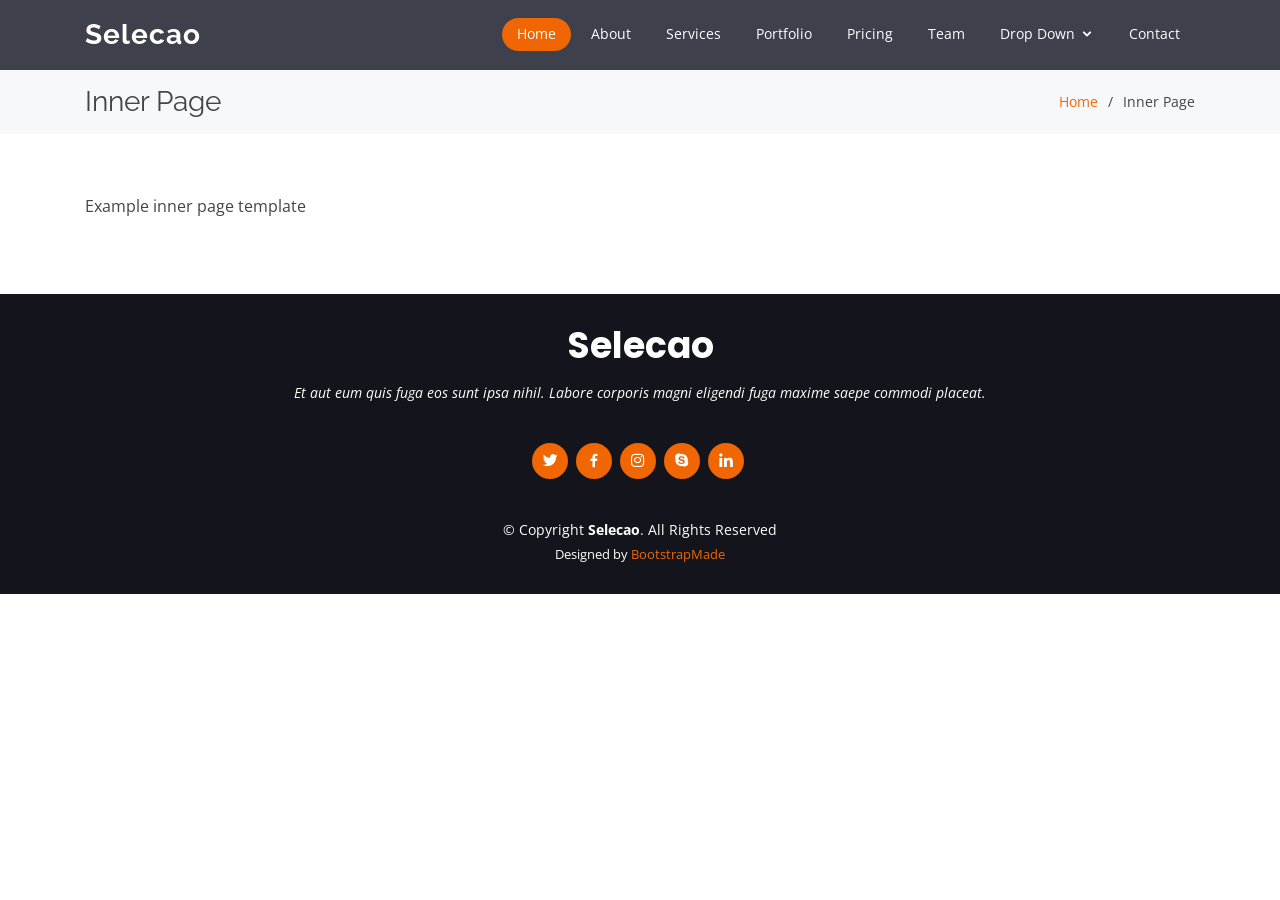
==== erro-page.html @ 4ca214e8 "protfolio-detalhes.html Ajuste de menus" ====
<!DOCTYPE html>
<html lang="en">

<head>
  <meta charset="utf-8">
  <meta content="width=device-width, initial-scale=1.0" name="viewport">

  <title>Inner Page - Selecao Bootstrap Template</title>
  <meta content="" name="description">
  <meta content="" name="keywords">

  <!-- Favicons -->
  <link href="assets/img/favicon.png" rel="icon">
  <link href="assets/img/apple-touch-icon.png" rel="apple-touch-icon">

  <!-- Google Fonts -->
  <link href="https://fonts.googleapis.com/css?family=Open+Sans:300,300i,400,400i,600,600i,700,700i|Raleway:300,300i,400,400i,500,500i,600,600i,700,700i|Poppins:300,300i,400,400i,500,500i,600,600i,700,700i" rel="stylesheet">

  <!-- Vendor CSS Files -->
  <link href="assets/vendor/bootstrap/css/bootstrap.min.css" rel="stylesheet">
  <link href="assets/vendor/icofont/icofont.min.css" rel="stylesheet">
  <link href="assets/vendor/boxicons/css/boxicons.min.css" rel="stylesheet">
  <link href="assets/vendor/animate.css/animate.min.css" rel="stylesheet">
  <link href="assets/vendor/remixicon/remixicon.css" rel="stylesheet">
  <link href="assets/vendor/line-awesome/css/line-awesome.min.css" rel="stylesheet">
  <link href="assets/vendor/venobox/venobox.css" rel="stylesheet">
  <link href="assets/vendor/owl.carousel/assets/owl.carousel.min.css" rel="stylesheet">
  <link href="assets/vendor/aos/aos.css" rel="stylesheet">

  <!-- Template Main CSS File -->
  <link href="assets/css/style.css" rel="stylesheet">

  <!-- =======================================================
  * Template Name: Selecao - v2.3.1
  * Template URL: https://bootstrapmade.com/selecao-bootstrap-template/
  * Author: BootstrapMade.com
  * License: https://bootstrapmade.com/license/
  ======================================================== -->
</head>

<body>

  <!-- ======= Header ======= -->
  <header id="header" class="fixed-top d-flex align-items-center ">
    <div class="container d-flex align-items-center">

      <div class="logo mr-auto">
        <h1 class="text-light"><a href="index.html">Selecao</a></h1>
        <!-- Uncomment below if you prefer to use an image logo -->
        <!-- <a href="index.html"><img src="assets/img/logo.png" alt="" class="img-fluid"></a>-->
      </div>

      <nav class="nav-menu d-none d-lg-block">
        <ul>
          <li class="active"><a href="index.html">Home</a></li>
          <li><a href="#about">About</a></li>
          <li><a href="#services">Services</a></li>
          <li><a href="#portfolio">Portfolio</a></li>
          <li><a href="#pricing">Pricing</a></li>
          <li><a href="#team">Team</a></li>
          <li class="drop-down"><a href="">Drop Down</a>
            <ul>
              <li><a href="#">Drop Down 1</a></li>
              <li class="drop-down"><a href="#">Drop Down 2</a>
                <ul>
                  <li><a href="#">Deep Drop Down 1</a></li>
                  <li><a href="#">Deep Drop Down 2</a></li>
                  <li><a href="#">Deep Drop Down 3</a></li>
                  <li><a href="#">Deep Drop Down 4</a></li>
                  <li><a href="#">Deep Drop Down 5</a></li>
                </ul>
              </li>
              <li><a href="#">Drop Down 3</a></li>
              <li><a href="#">Drop Down 4</a></li>
              <li><a href="#">Drop Down 5</a></li>
            </ul>
          </li>
          <li><a href="#contact">Contact</a></li>

        </ul>
      </nav><!-- .nav-menu -->

    </div>
  </header><!-- End Header -->

  <main id="main">

    <!-- ======= Breadcrumbs ======= -->
    <section class="breadcrumbs">
      <div class="container">

        <div class="d-flex justify-content-between align-items-center">
          <h2>Inner Page</h2>
          <ol>
            <li><a href="index.html">Home</a></li>
            <li>Inner Page</li>
          </ol>
        </div>

      </div>
    </section><!-- End Breadcrumbs -->

    <section class="inner-page">
      <div class="container">
        <p>
          Example inner page template
        </p>
      </div>
    </section>

  </main><!-- End #main -->

  <!-- ======= Footer ======= -->
  <footer id="footer">
    <div class="container">
      <h3>Selecao</h3>
      <p>Et aut eum quis fuga eos sunt ipsa nihil. Labore corporis magni eligendi fuga maxime saepe commodi placeat.</p>
      <div class="social-links">
        <a href="#" class="twitter"><i class="bx bxl-twitter"></i></a>
        <a href="#" class="facebook"><i class="bx bxl-facebook"></i></a>
        <a href="#" class="instagram"><i class="bx bxl-instagram"></i></a>
        <a href="#" class="google-plus"><i class="bx bxl-skype"></i></a>
        <a href="#" class="linkedin"><i class="bx bxl-linkedin"></i></a>
      </div>
      <div class="copyright">
        &copy; Copyright <strong><span>Selecao</span></strong>. All Rights Reserved
      </div>
      <div class="credits">
        <!-- All the links in the footer should remain intact. -->
        <!-- You can delete the links only if you purchased the pro version. -->
        <!-- Licensing information: https://bootstrapmade.com/license/ -->
        <!-- Purchase the pro version with working PHP/AJAX contact form: https://bootstrapmade.com/selecao-bootstrap-template/ -->
        Designed by <a href="https://bootstrapmade.com/">BootstrapMade</a>
      </div>
    </div>
  </footer><!-- End Footer -->

  <a href="#" class="back-to-top"><i class="ri-arrow-up-line"></i></a>

  <!-- Vendor JS Files -->
  <script src="assets/vendor/jquery/jquery.min.js"></script>
  <script src="assets/vendor/bootstrap/js/bootstrap.bundle.min.js"></script>
  <script src="assets/vendor/jquery.easing/jquery.easing.min.js"></script>
  <script src="assets/vendor/php-email-form/validate.js"></script>
  <script src="assets/vendor/isotope-layout/isotope.pkgd.min.js"></script>
  <script src="assets/vendor/venobox/venobox.min.js"></script>
  <script src="assets/vendor/owl.carousel/owl.carousel.min.js"></script>
  <script src="assets/vendor/aos/aos.js"></script>

  <!-- Template Main JS File -->
  <script src="assets/js/main.js"></script>

</body>

</html>
---- assets/vendor/line-awesome/css/line-awesome.min.css ----
.la,.lab,.lad,.lal,.lar,.las{-moz-osx-font-smoothing:grayscale;-webkit-font-smoothing:antialiased;display:inline-block;font-style:normal;font-variant:normal;text-rendering:auto;line-height:1}.la-lg{font-size:1.33333em;line-height:.75em;vertical-align:-.0667em}.la-xs{font-size:.75em}.la-sm{font-size:.875em}.la-1x{font-size:1em}.la-2x{font-size:2em}.la-3x{font-size:3em}.la-4x{font-size:4em}.la-5x{font-size:5em}.la-6x{font-size:6em}.la-7x{font-size:7em}.la-8x{font-size:8em}.la-9x{font-size:9em}.la-10x{font-size:10em}.la-fw{text-align:center;width:1.25em}.la-ul{list-style-type:none;margin-left:2.5em;padding-left:0}.la-ul>li{position:relative}.la-li{left:-2em;position:absolute;text-align:center;width:2em;line-height:inherit}.la-border{border:solid .08em #eee;border-radius:.1em;padding:.2em .25em .15em}.la-pull-left{float:left}.la-pull-right{float:right}.la.la-pull-left,.lab.la-pull-left,.lal.la-pull-left,.lar.la-pull-left,.las.la-pull-left{margin-right:.3em}.la.la-pull-right,.lab.la-pull-right,.lal.la-pull-right,.lar.la-pull-right,.las.la-pull-right{margin-left:.3em}.la-spin{-webkit-animation:la-spin 2s infinite linear;animation:la-spin 2s infinite linear}.la-pulse{-webkit-animation:la-spin 1s infinite steps(8);animation:la-spin 1s infinite steps(8)}@-webkit-keyframes la-spin{0%{-webkit-transform:rotate(0);transform:rotate(0)}100%{-webkit-transform:rotate(360deg);transform:rotate(360deg)}}@keyframes la-spin{0%{-webkit-transform:rotate(0);transform:rotate(0)}100%{-webkit-transform:rotate(360deg);transform:rotate(360deg)}}.la-rotate-90{-webkit-transform:rotate(90deg);transform:rotate(90deg)}.la-rotate-180{-webkit-transform:rotate(180deg);transform:rotate(180deg)}.la-rotate-270{-webkit-transform:rotate(270deg);transform:rotate(270deg)}.la-flip-horizontal{-webkit-transform:scale(-1,1);transform:scale(-1,1)}.la-flip-vertical{-webkit-transform:scale(1,-1);transform:scale(1,-1)}.la-flip-both,.la-flip-horizontal.la-flip-vertical{-webkit-transform:scale(-1,-1);transform:scale(-1,-1)}:root .la-flip-both,:root .la-flip-horizontal,:root .la-flip-vertical,:root .la-rotate-180,:root .la-rotate-270,:root .la-rotate-90{-webkit-filter:none;filter:none}.la-stack{display:inline-block;height:2em;line-height:2em;position:relative;vertical-align:middle;width:2.5em}.la-stack-1x,.la-stack-2x{left:0;position:absolute;text-align:center;width:100%}.la-stack-1x{line-height:inherit}.la-stack-2x{font-size:2em}.la-inverse{color:#fff}.la-500px:before{content:"\f26e"}.la-accessible-icon:before{content:"\f368"}.la-accusoft:before{content:"\f369"}.la-acquisitions-incorporated:before{content:"\f6af"}.la-ad:before{content:"\f641"}.la-address-book:before{content:"\f2b9"}.la-address-card:before{content:"\f2bb"}.la-adjust:before{content:"\f042"}.la-adn:before{content:"\f170"}.la-adobe:before{content:"\f778"}.la-adversal:before{content:"\f36a"}.la-affiliatetheme:before{content:"\f36b"}.la-air-freshener:before{content:"\f5d0"}.la-airbnb:before{content:"\f834"}.la-algolia:before{content:"\f36c"}.la-align-center:before{content:"\f037"}.la-align-justify:before{content:"\f039"}.la-align-left:before{content:"\f036"}.la-align-right:before{content:"\f038"}.la-alipay:before{content:"\f642"}.la-allergies:before{content:"\f461"}.la-amazon:before{content:"\f270"}.la-amazon-pay:before{content:"\f42c"}.la-ambulance:before{content:"\f0f9"}.la-american-sign-language-interpreting:before{content:"\f2a3"}.la-amilia:before{content:"\f36d"}.la-anchor:before{content:"\f13d"}.la-android:before{content:"\f17b"}.la-angellist:before{content:"\f209"}.la-angle-double-down:before{content:"\f103"}.la-angle-double-left:before{content:"\f100"}.la-angle-double-right:before{content:"\f101"}.la-angle-double-up:before{content:"\f102"}.la-angle-down:before{content:"\f107"}.la-angle-left:before{content:"\f104"}.la-angle-right:before{content:"\f105"}.la-angle-up:before{content:"\f106"}.la-angry:before{content:"\f556"}.la-angrycreative:before{content:"\f36e"}.la-angular:before{content:"\f420"}.la-ankh:before{content:"\f644"}.la-app-store:before{content:"\f36f"}.la-app-store-ios:before{content:"\f370"}.la-apper:before{content:"\f371"}.la-apple:before{content:"\f179"}.la-apple-alt:before{content:"\f5d1"}.la-apple-pay:before{content:"\f415"}.la-archive:before{content:"\f187"}.la-archway:before{content:"\f557"}.la-arrow-alt-circle-down:before{content:"\f358"}.la-arrow-alt-circle-left:before{content:"\f359"}.la-arrow-alt-circle-right:before{content:"\f35a"}.la-arrow-alt-circle-up:before{content:"\f35b"}.la-arrow-circle-down:before{content:"\f0ab"}.la-arrow-circle-left:before{content:"\f0a8"}.la-arrow-circle-right:before{content:"\f0a9"}.la-arrow-circle-up:before{content:"\f0aa"}.la-arrow-down:before{content:"\f063"}.la-arrow-left:before{content:"\f060"}.la-arrow-right:before{content:"\f061"}.la-arrow-up:before{content:"\f062"}.la-arrows-alt:before{content:"\f0b2"}.la-arrows-alt-h:before{content:"\f337"}.la-arrows-alt-v:before{content:"\f338"}.la-artstation:before{content:"\f77a"}.la-assistive-listening-systems:before{content:"\f2a2"}.la-asterisk:before{content:"\f069"}.la-asymmetrik:before{content:"\f372"}.la-at:before{content:"\f1fa"}.la-atlas:before{content:"\f558"}.la-atlassian:before{content:"\f77b"}.la-atom:before{content:"\f5d2"}.la-audible:before{content:"\f373"}.la-audio-description:before{content:"\f29e"}.la-autoprefixer:before{content:"\f41c"}.la-avianex:before{content:"\f374"}.la-aviato:before{content:"\f421"}.la-award:before{content:"\f559"}.la-aws:before{content:"\f375"}.la-baby:before{content:"\f77c"}.la-baby-carriage:before{content:"\f77d"}.la-backspace:before{content:"\f55a"}.la-backward:before{content:"\f04a"}.la-bacon:before{content:"\f7e5"}.la-balance-scale:before{content:"\f24e"}.la-balance-scale-left:before{content:"\f515"}.la-balance-scale-right:before{content:"\f516"}.la-ban:before{content:"\f05e"}.la-band-aid:before{content:"\f462"}.la-bandcamp:before{content:"\f2d5"}.la-barcode:before{content:"\f02a"}.la-bars:before{content:"\f0c9"}.la-baseball-ball:before{content:"\f433"}.la-basketball-ball:before{content:"\f434"}.la-bath:before{content:"\f2cd"}.la-battery-empty:before{content:"\f244"}.la-battery-full:before{content:"\f240"}.la-battery-half:before{content:"\f242"}.la-battery-quarter:before{content:"\f243"}.la-battery-three-quarters:before{content:"\f241"}.la-battle-net:before{content:"\f835"}.la-bed:before{content:"\f236"}.la-beer:before{content:"\f0fc"}.la-behance:before{content:"\f1b4"}.la-behance-square:before{content:"\f1b5"}.la-bell:before{content:"\f0f3"}.la-bell-slash:before{content:"\f1f6"}.la-bezier-curve:before{content:"\f55b"}.la-bible:before{content:"\f647"}.la-bicycle:before{content:"\f206"}.la-biking:before{content:"\f84a"}.la-bimobject:before{content:"\f378"}.la-binoculars:before{content:"\f1e5"}.la-biohazard:before{content:"\f780"}.la-birthday-cake:before{content:"\f1fd"}.la-bitbucket:before{content:"\f171"}.la-bitcoin:before{content:"\f379"}.la-bity:before{content:"\f37a"}.la-black-tie:before{content:"\f27e"}.la-blackberry:before{content:"\f37b"}.la-blender:before{content:"\f517"}.la-blender-phone:before{content:"\f6b6"}.la-blind:before{content:"\f29d"}.la-blog:before{content:"\f781"}.la-blogger:before{content:"\f37c"}.la-blogger-b:before{content:"\f37d"}.la-bluetooth:before{content:"\f293"}.la-bluetooth-b:before{content:"\f294"}.la-bold:before{content:"\f032"}.la-bolt:before{content:"\f0e7"}.la-bomb:before{content:"\f1e2"}.la-bone:before{content:"\f5d7"}.la-bong:before{content:"\f55c"}.la-book:before{content:"\f02d"}.la-book-dead:before{content:"\f6b7"}.la-book-medical:before{content:"\f7e6"}.la-book-open:before{content:"\f518"}.la-book-reader:before{content:"\f5da"}.la-bookmark:before{content:"\f02e"}.la-bootstrap:before{content:"\f836"}.la-border-all:before{content:"\f84c"}.la-border-none:before{content:"\f850"}.la-border-style:before{content:"\f853"}.la-bowling-ball:before{content:"\f436"}.la-box:before{content:"\f466"}.la-box-open:before{content:"\f49e"}.la-boxes:before{content:"\f468"}.la-braille:before{content:"\f2a1"}.la-brain:before{content:"\f5dc"}.la-bread-slice:before{content:"\f7ec"}.la-briefcase:before{content:"\f0b1"}.la-briefcase-medical:before{content:"\f469"}.la-broadcast-tower:before{content:"\f519"}.la-broom:before{content:"\f51a"}.la-brush:before{content:"\f55d"}.la-btc:before{content:"\f15a"}.la-buffer:before{content:"\f837"}.la-bug:before{content:"\f188"}.la-building:before{content:"\f1ad"}.la-bullhorn:before{content:"\f0a1"}.la-bullseye:before{content:"\f140"}.la-burn:before{content:"\f46a"}.la-buromobelexperte:before{content:"\f37f"}.la-bus:before{content:"\f207"}.la-bus-alt:before{content:"\f55e"}.la-business-time:before{content:"\f64a"}.la-buy-n-large:before{content:"\f8a6"}.la-buysellads:before{content:"\f20d"}.la-calculator:before{content:"\f1ec"}.la-calendar:before{content:"\f133"}.la-calendar-alt:before{content:"\f073"}.la-calendar-check:before{content:"\f274"}.la-calendar-day:before{content:"\f783"}.la-calendar-minus:before{content:"\f272"}.la-calendar-plus:before{content:"\f271"}.la-calendar-times:before{content:"\f273"}.la-calendar-week:before{content:"\f784"}.la-camera:before{content:"\f030"}.la-camera-retro:before{content:"\f083"}.la-campground:before{content:"\f6bb"}.la-canadian-maple-leaf:before{content:"\f785"}.la-candy-cane:before{content:"\f786"}.la-cannabis:before{content:"\f55f"}.la-capsules:before{content:"\f46b"}.la-car:before{content:"\f1b9"}.la-car-alt:before{content:"\f5de"}.la-car-battery:before{content:"\f5df"}.la-car-crash:before{content:"\f5e1"}.la-car-side:before{content:"\f5e4"}.la-caret-down:before{content:"\f0d7"}.la-caret-left:before{content:"\f0d9"}.la-caret-right:before{content:"\f0da"}.la-caret-square-down:before{content:"\f150"}.la-caret-square-left:before{content:"\f191"}.la-caret-square-right:before{content:"\f152"}.la-caret-square-up:before{content:"\f151"}.la-caret-up:before{content:"\f0d8"}.la-carrot:before{content:"\f787"}.la-cart-arrow-down:before{content:"\f218"}.la-cart-plus:before{content:"\f217"}.la-cash-register:before{content:"\f788"}.la-cat:before{content:"\f6be"}.la-cc-amazon-pay:before{content:"\f42d"}.la-cc-amex:before{content:"\f1f3"}.la-cc-apple-pay:before{content:"\f416"}.la-cc-diners-club:before{content:"\f24c"}.la-cc-discover:before{content:"\f1f2"}.la-cc-jcb:before{content:"\f24b"}.la-cc-mastercard:before{content:"\f1f1"}.la-cc-paypal:before{content:"\f1f4"}.la-cc-stripe:before{content:"\f1f5"}.la-cc-visa:before{content:"\f1f0"}.la-centercode:before{content:"\f380"}.la-centos:before{content:"\f789"}.la-certificate:before{content:"\f0a3"}.la-chair:before{content:"\f6c0"}.la-chalkboard:before{content:"\f51b"}.la-chalkboard-teacher:before{content:"\f51c"}.la-charging-station:before{content:"\f5e7"}.la-chart-area:before{content:"\f1fe"}.la-chart-bar:before{content:"\f080"}.la-chart-line:before{content:"\f201"}.la-chart-pie:before{content:"\f200"}.la-check:before{content:"\f00c"}.la-check-circle:before{content:"\f058"}.la-check-double:before{content:"\f560"}.la-check-square:before{content:"\f14a"}.la-cheese:before{content:"\f7ef"}.la-chess:before{content:"\f439"}.la-chess-bishop:before{content:"\f43a"}.la-chess-board:before{content:"\f43c"}.la-chess-king:before{content:"\f43f"}.la-chess-knight:before{content:"\f441"}.la-chess-pawn:before{content:"\f443"}.la-chess-queen:before{content:"\f445"}.la-chess-rook:before{content:"\f447"}.la-chevron-circle-down:before{content:"\f13a"}.la-chevron-circle-left:before{content:"\f137"}.la-chevron-circle-right:before{content:"\f138"}.la-chevron-circle-up:before{content:"\f139"}.la-chevron-down:before{content:"\f078"}.la-chevron-left:before{content:"\f053"}.la-chevron-right:before{content:"\f054"}.la-chevron-up:before{content:"\f077"}.la-child:before{content:"\f1ae"}.la-chrome:before{content:"\f268"}.la-chromecast:before{content:"\f838"}.la-church:before{content:"\f51d"}.la-circle:before{content:"\f111"}.la-circle-notch:before{content:"\f1ce"}.la-city:before{content:"\f64f"}.la-clinic-medical:before{content:"\f7f2"}.la-clipboard:before{content:"\f328"}.la-clipboard-check:before{content:"\f46c"}.la-clipboard-list:before{content:"\f46d"}.la-clock:before{content:"\f017"}.la-clone:before{content:"\f24d"}.la-closed-captioning:before{content:"\f20a"}.la-cloud:before{content:"\f0c2"}.la-cloud-download-alt:before{content:"\f381"}.la-cloud-meatball:before{content:"\f73b"}.la-cloud-moon:before{content:"\f6c3"}.la-cloud-moon-rain:before{content:"\f73c"}.la-cloud-rain:before{content:"\f73d"}.la-cloud-showers-heavy:before{content:"\f740"}.la-cloud-sun:before{content:"\f6c4"}.la-cloud-sun-rain:before{content:"\f743"}.la-cloud-upload-alt:before{content:"\f382"}.la-cloudscale:before{content:"\f383"}.la-cloudsmith:before{content:"\f384"}.la-cloudversify:before{content:"\f385"}.la-cocktail:before{content:"\f561"}.la-code:before{content:"\f121"}.la-code-branch:before{content:"\f126"}.la-codepen:before{content:"\f1cb"}.la-codiepie:before{content:"\f284"}.la-coffee:before{content:"\f0f4"}.la-cog:before{content:"\f013"}.la-cogs:before{content:"\f085"}.la-coins:before{content:"\f51e"}.la-columns:before{content:"\f0db"}.la-comment:before{content:"\f075"}.la-comment-alt:before{content:"\f27a"}.la-comment-dollar:before{content:"\f651"}.la-comment-dots:before{content:"\f4ad"}.la-comment-medical:before{content:"\f7f5"}.la-comment-slash:before{content:"\f4b3"}.la-comments:before{content:"\f086"}.la-comments-dollar:before{content:"\f653"}.la-compact-disc:before{content:"\f51f"}.la-compass:before{content:"\f14e"}.la-compress:before{content:"\f066"}.la-compress-arrows-alt:before{content:"\f78c"}.la-concierge-bell:before{content:"\f562"}.la-confluence:before{content:"\f78d"}.la-connectdevelop:before{content:"\f20e"}.la-contao:before{content:"\f26d"}.la-cookie:before{content:"\f563"}.la-cookie-bite:before{content:"\f564"}.la-copy:before{content:"\f0c5"}.la-copyright:before{content:"\f1f9"}.la-cotton-bureau:before{content:"\f89e"}.la-couch:before{content:"\f4b8"}.la-cpanel:before{content:"\f388"}.la-creative-commons:before{content:"\f25e"}.la-creative-commons-by:before{content:"\f4e7"}.la-creative-commons-nc:before{content:"\f4e8"}.la-creative-commons-nc-eu:before{content:"\f4e9"}.la-creative-commons-nc-jp:before{content:"\f4ea"}.la-creative-commons-nd:before{content:"\f4eb"}.la-creative-commons-pd:before{content:"\f4ec"}.la-creative-commons-pd-alt:before{content:"\f4ed"}.la-creative-commons-remix:before{content:"\f4ee"}.la-creative-commons-sa:before{content:"\f4ef"}.la-creative-commons-sampling:before{content:"\f4f0"}.la-creative-commons-sampling-plus:before{content:"\f4f1"}.la-creative-commons-share:before{content:"\f4f2"}.la-creative-commons-zero:before{content:"\f4f3"}.la-credit-card:before{content:"\f09d"}.la-critical-role:before{content:"\f6c9"}.la-crop:before{content:"\f125"}.la-crop-alt:before{content:"\f565"}.la-cross:before{content:"\f654"}.la-crosshairs:before{content:"\f05b"}.la-crow:before{content:"\f520"}.la-crown:before{content:"\f521"}.la-crutch:before{content:"\f7f7"}.la-css3:before{content:"\f13c"}.la-css3-alt:before{content:"\f38b"}.la-cube:before{content:"\f1b2"}.la-cubes:before{content:"\f1b3"}.la-cut:before{content:"\f0c4"}.la-cuttlefish:before{content:"\f38c"}.la-d-and-d:before{content:"\f38d"}.la-d-and-d-beyond:before{content:"\f6ca"}.la-dashcube:before{content:"\f210"}.la-database:before{content:"\f1c0"}.la-deaf:before{content:"\f2a4"}.la-delicious:before{content:"\f1a5"}.la-democrat:before{content:"\f747"}.la-deploydog:before{content:"\f38e"}.la-deskpro:before{content:"\f38f"}.la-desktop:before{content:"\f108"}.la-dev:before{content:"\f6cc"}.la-deviantart:before{content:"\f1bd"}.la-dharmachakra:before{content:"\f655"}.la-dhl:before{content:"\f790"}.la-diagnoses:before{content:"\f470"}.la-diaspora:before{content:"\f791"}.la-dice:before{content:"\f522"}.la-dice-d20:before{content:"\f6cf"}.la-dice-d6:before{content:"\f6d1"}.la-dice-five:before{content:"\f523"}.la-dice-four:before{content:"\f524"}.la-dice-one:before{content:"\f525"}.la-dice-six:before{content:"\f526"}.la-dice-three:before{content:"\f527"}.la-dice-two:before{content:"\f528"}.la-digg:before{content:"\f1a6"}.la-digital-ocean:before{content:"\f391"}.la-digital-tachograph:before{content:"\f566"}.la-directions:before{content:"\f5eb"}.la-discord:before{content:"\f392"}.la-discourse:before{content:"\f393"}.la-divide:before{content:"\f529"}.la-dizzy:before{content:"\f567"}.la-dna:before{content:"\f471"}.la-dochub:before{content:"\f394"}.la-docker:before{content:"\f395"}.la-dog:before{content:"\f6d3"}.la-dollar-sign:before{content:"\f155"}.la-dolly:before{content:"\f472"}.la-dolly-flatbed:before{content:"\f474"}.la-donate:before{content:"\f4b9"}.la-door-closed:before{content:"\f52a"}.la-door-open:before{content:"\f52b"}.la-dot-circle:before{content:"\f192"}.la-dove:before{content:"\f4ba"}.la-download:before{content:"\f019"}.la-draft2digital:before{content:"\f396"}.la-drafting-compass:before{content:"\f568"}.la-dragon:before{content:"\f6d5"}.la-draw-polygon:before{content:"\f5ee"}.la-dribbble:before{content:"\f17d"}.la-dribbble-square:before{content:"\f397"}.la-dropbox:before{content:"\f16b"}.la-drum:before{content:"\f569"}.la-drum-steelpan:before{content:"\f56a"}.la-drumstick-bite:before{content:"\f6d7"}.la-drupal:before{content:"\f1a9"}.la-dumbbell:before{content:"\f44b"}.la-dumpster:before{content:"\f793"}.la-dumpster-fire:before{content:"\f794"}.la-dungeon:before{content:"\f6d9"}.la-dyalog:before{content:"\f399"}.la-earlybirds:before{content:"\f39a"}.la-ebay:before{content:"\f4f4"}.la-edge:before{content:"\f282"}.la-edit:before{content:"\f044"}.la-egg:before{content:"\f7fb"}.la-eject:before{content:"\f052"}.la-elementor:before{content:"\f430"}.la-ellipsis-h:before{content:"\f141"}.la-ellipsis-v:before{content:"\f142"}.la-ello:before{content:"\f5f1"}.la-ember:before{content:"\f423"}.la-empire:before{content:"\f1d1"}.la-envelope:before{content:"\f0e0"}.la-envelope-open:before{content:"\f2b6"}.la-envelope-open-text:before{content:"\f658"}.la-envelope-square:before{content:"\f199"}.la-envira:before{content:"\f299"}.la-equals:before{content:"\f52c"}.la-eraser:before{content:"\f12d"}.la-erlang:before{content:"\f39d"}.la-ethereum:before{content:"\f42e"}.la-ethernet:before{content:"\f796"}.la-etsy:before{content:"\f2d7"}.la-euro-sign:before{content:"\f153"}.la-evernote:before{content:"\f839"}.la-exchange-alt:before{content:"\f362"}.la-exclamation:before{content:"\f12a"}.la-exclamation-circle:before{content:"\f06a"}.la-exclamation-triangle:before{content:"\f071"}.la-expand:before{content:"\f065"}.la-expand-arrows-alt:before{content:"\f31e"}.la-expeditedssl:before{content:"\f23e"}.la-external-link-alt:before{content:"\f35d"}.la-external-link-square-alt:before{content:"\f360"}.la-eye:before{content:"\f06e"}.la-eye-dropper:before{content:"\f1fb"}.la-eye-slash:before{content:"\f070"}.la-facebook:before{content:"\f09a"}.la-facebook-f:before{content:"\f39e"}.la-facebook-messenger:before{content:"\f39f"}.la-facebook-square:before{content:"\f082"}.la-fan:before{content:"\f863"}.la-fantasy-flight-games:before{content:"\f6dc"}.la-fast-backward:before{content:"\f049"}.la-fast-forward:before{content:"\f050"}.la-fax:before{content:"\f1ac"}.la-feather:before{content:"\f52d"}.la-feather-alt:before{content:"\f56b"}.la-fedex:before{content:"\f797"}.la-fedora:before{content:"\f798"}.la-female:before{content:"\f182"}.la-fighter-jet:before{content:"\f0fb"}.la-figma:before{content:"\f799"}.la-file:before{content:"\f15b"}.la-file-alt:before{content:"\f15c"}.la-file-archive:before{content:"\f1c6"}.la-file-audio:before{content:"\f1c7"}.la-file-code:before{content:"\f1c9"}.la-file-contract:before{content:"\f56c"}.la-file-csv:before{content:"\f6dd"}.la-file-download:before{content:"\f56d"}.la-file-excel:before{content:"\f1c3"}.la-file-export:before{content:"\f56e"}.la-file-image:before{content:"\f1c5"}.la-file-import:before{content:"\f56f"}.la-file-invoice:before{content:"\f570"}.la-file-invoice-dollar:before{content:"\f571"}.la-file-medical:before{content:"\f477"}.la-file-medical-alt:before{content:"\f478"}.la-file-pdf:before{content:"\f1c1"}.la-file-powerpoint:before{content:"\f1c4"}.la-file-prescription:before{content:"\f572"}.la-file-signature:before{content:"\f573"}.la-file-upload:before{content:"\f574"}.la-file-video:before{content:"\f1c8"}.la-file-word:before{content:"\f1c2"}.la-fill:before{content:"\f575"}.la-fill-drip:before{content:"\f576"}.la-film:before{content:"\f008"}.la-filter:before{content:"\f0b0"}.la-fingerprint:before{content:"\f577"}.la-fire:before{content:"\f06d"}.la-fire-alt:before{content:"\f7e4"}.la-fire-extinguisher:before{content:"\f134"}.la-firefox:before{content:"\f269"}.la-first-aid:before{content:"\f479"}.la-first-order:before{content:"\f2b0"}.la-first-order-alt:before{content:"\f50a"}.la-firstdraft:before{content:"\f3a1"}.la-fish:before{content:"\f578"}.la-fist-raised:before{content:"\f6de"}.la-flag:before{content:"\f024"}.la-flag-checkered:before{content:"\f11e"}.la-flag-usa:before{content:"\f74d"}.la-flask:before{content:"\f0c3"}.la-flickr:before{content:"\f16e"}.la-flipboard:before{content:"\f44d"}.la-flushed:before{content:"\f579"}.la-fly:before{content:"\f417"}.la-folder:before{content:"\f07b"}.la-folder-minus:before{content:"\f65d"}.la-folder-open:before{content:"\f07c"}.la-folder-plus:before{content:"\f65e"}.la-font:before{content:"\f031"}.la-font-awesome:before{content:"\f2b4"}.la-font-awesome-alt:before{content:"\f35c"}.la-font-awesome-flag:before{content:"\f425"}.la-font-awesome-logo-full:before{content:"\f4e6"}.la-fonticons:before{content:"\f280"}.la-fonticons-fi:before{content:"\f3a2"}.la-football-ball:before{content:"\f44e"}.la-fort-awesome:before{content:"\f286"}.la-fort-awesome-alt:before{content:"\f3a3"}.la-forumbee:before{content:"\f211"}.la-forward:before{content:"\f04e"}.la-foursquare:before{content:"\f180"}.la-free-code-camp:before{content:"\f2c5"}.la-freebsd:before{content:"\f3a4"}.la-frog:before{content:"\f52e"}.la-frown:before{content:"\f119"}.la-frown-open:before{content:"\f57a"}.la-fulcrum:before{content:"\f50b"}.la-funnel-dollar:before{content:"\f662"}.la-futbol:before{content:"\f1e3"}.la-galactic-republic:before{content:"\f50c"}.la-galactic-senate:before{content:"\f50d"}.la-gamepad:before{content:"\f11b"}.la-gas-pump:before{content:"\f52f"}.la-gavel:before{content:"\f0e3"}.la-gem:before{content:"\f3a5"}.la-genderless:before{content:"\f22d"}.la-get-pocket:before{content:"\f265"}.la-gg:before{content:"\f260"}.la-gg-circle:before{content:"\f261"}.la-ghost:before{content:"\f6e2"}.la-gift:before{content:"\f06b"}.la-gifts:before{content:"\f79c"}.la-git:before{content:"\f1d3"}.la-git-alt:before{content:"\f841"}.la-git-square:before{content:"\f1d2"}.la-github:before{content:"\f09b"}.la-github-alt:before{content:"\f113"}.la-github-square:before{content:"\f092"}.la-gitkraken:before{content:"\f3a6"}.la-gitlab:before{content:"\f296"}.la-gitter:before{content:"\f426"}.la-glass-cheers:before{content:"\f79f"}.la-glass-martini:before{content:"\f000"}.la-glass-martini-alt:before{content:"\f57b"}.la-glass-whiskey:before{content:"\f7a0"}.la-glasses:before{content:"\f530"}.la-glide:before{content:"\f2a5"}.la-glide-g:before{content:"\f2a6"}.la-globe:before{content:"\f0ac"}.la-globe-africa:before{content:"\f57c"}.la-globe-americas:before{content:"\f57d"}.la-globe-asia:before{content:"\f57e"}.la-globe-europe:before{content:"\f7a2"}.la-gofore:before{content:"\f3a7"}.la-golf-ball:before{content:"\f450"}.la-goodreads:before{content:"\f3a8"}.la-goodreads-g:before{content:"\f3a9"}.la-google:before{content:"\f1a0"}.la-google-drive:before{content:"\f3aa"}.la-google-play:before{content:"\f3ab"}.la-google-plus:before{content:"\f2b3"}.la-google-plus-g:before{content:"\f0d5"}.la-google-plus-square:before{content:"\f0d4"}.la-google-wallet:before{content:"\f1ee"}.la-gopuram:before{content:"\f664"}.la-graduation-cap:before{content:"\f19d"}.la-gratipay:before{content:"\f184"}.la-grav:before{content:"\f2d6"}.la-greater-than:before{content:"\f531"}.la-greater-than-equal:before{content:"\f532"}.la-grimace:before{content:"\f57f"}.la-grin:before{content:"\f580"}.la-grin-alt:before{content:"\f581"}.la-grin-beam:before{content:"\f582"}.la-grin-beam-sweat:before{content:"\f583"}.la-grin-hearts:before{content:"\f584"}.la-grin-squint:before{content:"\f585"}.la-grin-squint-tears:before{content:"\f586"}.la-grin-stars:before{content:"\f587"}.la-grin-tears:before{content:"\f588"}.la-grin-tongue:before{content:"\f589"}.la-grin-tongue-squint:before{content:"\f58a"}.la-grin-tongue-wink:before{content:"\f58b"}.la-grin-wink:before{content:"\f58c"}.la-grip-horizontal:before{content:"\f58d"}.la-grip-lines:before{content:"\f7a4"}.la-grip-lines-vertical:before{content:"\f7a5"}.la-grip-vertical:before{content:"\f58e"}.la-gripfire:before{content:"\f3ac"}.la-grunt:before{content:"\f3ad"}.la-guitar:before{content:"\f7a6"}.la-gulp:before{content:"\f3ae"}.la-h-square:before{content:"\f0fd"}.la-hacker-news:before{content:"\f1d4"}.la-hacker-news-square:before{content:"\f3af"}.la-hackerrank:before{content:"\f5f7"}.la-hamburger:before{content:"\f805"}.la-hammer:before{content:"\f6e3"}.la-hamsa:before{content:"\f665"}.la-hand-holding:before{content:"\f4bd"}.la-hand-holding-heart:before{content:"\f4be"}.la-hand-holding-usd:before{content:"\f4c0"}.la-hand-lizard:before{content:"\f258"}.la-hand-middle-finger:before{content:"\f806"}.la-hand-paper:before{content:"\f256"}.la-hand-peace:before{content:"\f25b"}.la-hand-point-down:before{content:"\f0a7"}.la-hand-point-left:before{content:"\f0a5"}.la-hand-point-right:before{content:"\f0a4"}.la-hand-point-up:before{content:"\f0a6"}.la-hand-pointer:before{content:"\f25a"}.la-hand-rock:before{content:"\f255"}.la-hand-scissors:before{content:"\f257"}.la-hand-spock:before{content:"\f259"}.la-hands:before{content:"\f4c2"}.la-hands-helping:before{content:"\f4c4"}.la-handshake:before{content:"\f2b5"}.la-hanukiah:before{content:"\f6e6"}.la-hard-hat:before{content:"\f807"}.la-hashtag:before{content:"\f292"}.la-hat-cowboy:before{content:"\f8c0"}.la-hat-cowboy-side:before{content:"\f8c1"}.la-hat-wizard:before{content:"\f6e8"}.la-haykal:before{content:"\f666"}.la-hdd:before{content:"\f0a0"}.la-heading:before{content:"\f1dc"}.la-headphones:before{content:"\f025"}.la-headphones-alt:before{content:"\f58f"}.la-headset:before{content:"\f590"}.la-heart:before{content:"\f004"}.la-heart-broken:before{content:"\f7a9"}.la-heartbeat:before{content:"\f21e"}.la-helicopter:before{content:"\f533"}.la-highlighter:before{content:"\f591"}.la-hiking:before{content:"\f6ec"}.la-hippo:before{content:"\f6ed"}.la-hips:before{content:"\f452"}.la-hire-a-helper:before{content:"\f3b0"}.la-history:before{content:"\f1da"}.la-hockey-puck:before{content:"\f453"}.la-holly-berry:before{content:"\f7aa"}.la-home:before{content:"\f015"}.la-hooli:before{content:"\f427"}.la-hornbill:before{content:"\f592"}.la-horse:before{content:"\f6f0"}.la-horse-head:before{content:"\f7ab"}.la-hospital:before{content:"\f0f8"}.la-hospital-alt:before{content:"\f47d"}.la-hospital-symbol:before{content:"\f47e"}.la-hot-tub:before{content:"\f593"}.la-hotdog:before{content:"\f80f"}.la-hotel:before{content:"\f594"}.la-hotjar:before{content:"\f3b1"}.la-hourglass:before{content:"\f254"}.la-hourglass-end:before{content:"\f253"}.la-hourglass-half:before{content:"\f252"}.la-hourglass-start:before{content:"\f251"}.la-house-damage:before{content:"\f6f1"}.la-houzz:before{content:"\f27c"}.la-hryvnia:before{content:"\f6f2"}.la-html5:before{content:"\f13b"}.la-hubspot:before{content:"\f3b2"}.la-i-cursor:before{content:"\f246"}.la-ice-cream:before{content:"\f810"}.la-icicles:before{content:"\f7ad"}.la-icons:before{content:"\f86d"}.la-id-badge:before{content:"\f2c1"}.la-id-card:before{content:"\f2c2"}.la-id-card-alt:before{content:"\f47f"}.la-igloo:before{content:"\f7ae"}.la-image:before{content:"\f03e"}.la-images:before{content:"\f302"}.la-imdb:before{content:"\f2d8"}.la-inbox:before{content:"\f01c"}.la-indent:before{content:"\f03c"}.la-industry:before{content:"\f275"}.la-infinity:before{content:"\f534"}.la-info:before{content:"\f129"}.la-info-circle:before{content:"\f05a"}.la-instagram:before{content:"\f16d"}.la-intercom:before{content:"\f7af"}.la-internet-explorer:before{content:"\f26b"}.la-invision:before{content:"\f7b0"}.la-ioxhost:before{content:"\f208"}.la-italic:before{content:"\f033"}.la-itch-io:before{content:"\f83a"}.la-itunes:before{content:"\f3b4"}.la-itunes-note:before{content:"\f3b5"}.la-java:before{content:"\f4e4"}.la-jedi:before{content:"\f669"}.la-jedi-order:before{content:"\f50e"}.la-jenkins:before{content:"\f3b6"}.la-jira:before{content:"\f7b1"}.la-joget:before{content:"\f3b7"}.la-joint:before{content:"\f595"}.la-joomla:before{content:"\f1aa"}.la-journal-whills:before{content:"\f66a"}.la-js:before{content:"\f3b8"}.la-js-square:before{content:"\f3b9"}.la-jsfiddle:before{content:"\f1cc"}.la-kaaba:before{content:"\f66b"}.la-kaggle:before{content:"\f5fa"}.la-key:before{content:"\f084"}.la-keybase:before{content:"\f4f5"}.la-keyboard:before{content:"\f11c"}.la-keycdn:before{content:"\f3ba"}.la-khanda:before{content:"\f66d"}.la-kickstarter:before{content:"\f3bb"}.la-kickstarter-k:before{content:"\f3bc"}.la-kiss:before{content:"\f596"}.la-kiss-beam:before{content:"\f597"}.la-kiss-wink-heart:before{content:"\f598"}.la-kiwi-bird:before{content:"\f535"}.la-korvue:before{content:"\f42f"}.la-landmark:before{content:"\f66f"}.la-language:before{content:"\f1ab"}.la-laptop:before{content:"\f109"}.la-laptop-code:before{content:"\f5fc"}.la-laptop-medical:before{content:"\f812"}.la-laravel:before{content:"\f3bd"}.la-lastfm:before{content:"\f202"}.la-lastfm-square:before{content:"\f203"}.la-laugh:before{content:"\f599"}.la-laugh-beam:before{content:"\f59a"}.la-laugh-squint:before{content:"\f59b"}.la-laugh-wink:before{content:"\f59c"}.la-layer-group:before{content:"\f5fd"}.la-leaf:before{content:"\f06c"}.la-leanpub:before{content:"\f212"}.la-lemon:before{content:"\f094"}.la-less:before{content:"\f41d"}.la-less-than:before{content:"\f536"}.la-less-than-equal:before{content:"\f537"}.la-level-down-alt:before{content:"\f3be"}.la-level-up-alt:before{content:"\f3bf"}.la-life-ring:before{content:"\f1cd"}.la-lightbulb:before{content:"\f0eb"}.la-line:before{content:"\f3c0"}.la-link:before{content:"\f0c1"}.la-linkedin:before{content:"\f08c"}.la-linkedin-in:before{content:"\f0e1"}.la-linode:before{content:"\f2b8"}.la-linux:before{content:"\f17c"}.la-lira-sign:before{content:"\f195"}.la-list:before{content:"\f03a"}.la-list-alt:before{content:"\f022"}.la-list-ol:before{content:"\f0cb"}.la-list-ul:before{content:"\f0ca"}.la-location-arrow:before{content:"\f124"}.la-lock:before{content:"\f023"}.la-lock-open:before{content:"\f3c1"}.la-long-arrow-alt-down:before{content:"\f309"}.la-long-arrow-alt-left:before{content:"\f30a"}.la-long-arrow-alt-right:before{content:"\f30b"}.la-long-arrow-alt-up:before{content:"\f30c"}.la-low-vision:before{content:"\f2a8"}.la-luggage-cart:before{content:"\f59d"}.la-lyft:before{content:"\f3c3"}.la-magento:before{content:"\f3c4"}.la-magic:before{content:"\f0d0"}.la-magnet:before{content:"\f076"}.la-mail-bulk:before{content:"\f674"}.la-mailchimp:before{content:"\f59e"}.la-male:before{content:"\f183"}.la-mandalorian:before{content:"\f50f"}.la-map:before{content:"\f279"}.la-map-marked:before{content:"\f59f"}.la-map-marked-alt:before{content:"\f5a0"}.la-map-marker:before{content:"\f041"}.la-map-marker-alt:before{content:"\f3c5"}.la-map-pin:before{content:"\f276"}.la-map-signs:before{content:"\f277"}.la-markdown:before{content:"\f60f"}.la-marker:before{content:"\f5a1"}.la-mars:before{content:"\f222"}.la-mars-double:before{content:"\f227"}.la-mars-stroke:before{content:"\f229"}.la-mars-stroke-h:before{content:"\f22b"}.la-mars-stroke-v:before{content:"\f22a"}.la-mask:before{content:"\f6fa"}.la-mastodon:before{content:"\f4f6"}.la-maxcdn:before{content:"\f136"}.la-mdb:before{content:"\f8ca"}.la-medal:before{content:"\f5a2"}.la-medapps:before{content:"\f3c6"}.la-medium:before{content:"\f23a"}.la-medium-m:before{content:"\f3c7"}.la-medkit:before{content:"\f0fa"}.la-medrt:before{content:"\f3c8"}.la-meetup:before{content:"\f2e0"}.la-megaport:before{content:"\f5a3"}.la-meh:before{content:"\f11a"}.la-meh-blank:before{content:"\f5a4"}.la-meh-rolling-eyes:before{content:"\f5a5"}.la-memory:before{content:"\f538"}.la-mendeley:before{content:"\f7b3"}.la-menorah:before{content:"\f676"}.la-mercury:before{content:"\f223"}.la-meteor:before{content:"\f753"}.la-microchip:before{content:"\f2db"}.la-microphone:before{content:"\f130"}.la-microphone-alt:before{content:"\f3c9"}.la-microphone-alt-slash:before{content:"\f539"}.la-microphone-slash:before{content:"\f131"}.la-microscope:before{content:"\f610"}.la-microsoft:before{content:"\f3ca"}.la-minus:before{content:"\f068"}.la-minus-circle:before{content:"\f056"}.la-minus-square:before{content:"\f146"}.la-mitten:before{content:"\f7b5"}.la-mix:before{content:"\f3cb"}.la-mixcloud:before{content:"\f289"}.la-mizuni:before{content:"\f3cc"}.la-mobile:before{content:"\f10b"}.la-mobile-alt:before{content:"\f3cd"}.la-modx:before{content:"\f285"}.la-monero:before{content:"\f3d0"}.la-money-bill:before{content:"\f0d6"}.la-money-bill-alt:before{content:"\f3d1"}.la-money-bill-wave:before{content:"\f53a"}.la-money-bill-wave-alt:before{content:"\f53b"}.la-money-check:before{content:"\f53c"}.la-money-check-alt:before{content:"\f53d"}.la-monument:before{content:"\f5a6"}.la-moon:before{content:"\f186"}.la-mortar-pestle:before{content:"\f5a7"}.la-mosque:before{content:"\f678"}.la-motorcycle:before{content:"\f21c"}.la-mountain:before{content:"\f6fc"}.la-mouse:before{content:"\f8cc"}.la-mouse-pointer:before{content:"\f245"}.la-mug-hot:before{content:"\f7b6"}.la-music:before{content:"\f001"}.la-napster:before{content:"\f3d2"}.la-neos:before{content:"\f612"}.la-network-wired:before{content:"\f6ff"}.la-neuter:before{content:"\f22c"}.la-newspaper:before{content:"\f1ea"}.la-nimblr:before{content:"\f5a8"}.la-node:before{content:"\f419"}.la-node-js:before{content:"\f3d3"}.la-not-equal:before{content:"\f53e"}.la-notes-medical:before{content:"\f481"}.la-npm:before{content:"\f3d4"}.la-ns8:before{content:"\f3d5"}.la-nutritionix:before{content:"\f3d6"}.la-object-group:before{content:"\f247"}.la-object-ungroup:before{content:"\f248"}.la-odnoklassniki:before{content:"\f263"}.la-odnoklassniki-square:before{content:"\f264"}.la-oil-can:before{content:"\f613"}.la-old-republic:before{content:"\f510"}.la-om:before{content:"\f679"}.la-opencart:before{content:"\f23d"}.la-openid:before{content:"\f19b"}.la-opera:before{content:"\f26a"}.la-optin-monster:before{content:"\f23c"}.la-orcid:before{content:"\f8d2"}.la-osi:before{content:"\f41a"}.la-otter:before{content:"\f700"}.la-outdent:before{content:"\f03b"}.la-page4:before{content:"\f3d7"}.la-pagelines:before{content:"\f18c"}.la-pager:before{content:"\f815"}.la-paint-brush:before{content:"\f1fc"}.la-paint-roller:before{content:"\f5aa"}.la-palette:before{content:"\f53f"}.la-palfed:before{content:"\f3d8"}.la-pallet:before{content:"\f482"}.la-paper-plane:before{content:"\f1d8"}.la-paperclip:before{content:"\f0c6"}.la-parachute-box:before{content:"\f4cd"}.la-paragraph:before{content:"\f1dd"}.la-parking:before{content:"\f540"}.la-passport:before{content:"\f5ab"}.la-pastafarianism:before{content:"\f67b"}.la-paste:before{content:"\f0ea"}.la-patreon:before{content:"\f3d9"}.la-pause:before{content:"\f04c"}.la-pause-circle:before{content:"\f28b"}.la-paw:before{content:"\f1b0"}.la-paypal:before{content:"\f1ed"}.la-peace:before{content:"\f67c"}.la-pen:before{content:"\f304"}.la-pen-alt:before{content:"\f305"}.la-pen-fancy:before{content:"\f5ac"}.la-pen-nib:before{content:"\f5ad"}.la-pen-square:before{content:"\f14b"}.la-pencil-alt:before{content:"\f303"}.la-pencil-ruler:before{content:"\f5ae"}.la-penny-arcade:before{content:"\f704"}.la-people-carry:before{content:"\f4ce"}.la-pepper-hot:before{content:"\f816"}.la-percent:before{content:"\f295"}.la-percentage:before{content:"\f541"}.la-periscope:before{content:"\f3da"}.la-person-booth:before{content:"\f756"}.la-phabricator:before{content:"\f3db"}.la-phoenix-framework:before{content:"\f3dc"}.la-phoenix-squadron:before{content:"\f511"}.la-phone:before{content:"\f095"}.la-phone-alt:before{content:"\f879"}.la-phone-slash:before{content:"\f3dd"}.la-phone-square:before{content:"\f098"}.la-phone-square-alt:before{content:"\f87b"}.la-phone-volume:before{content:"\f2a0"}.la-photo-video:before{content:"\f87c"}.la-php:before{content:"\f457"}.la-pied-piper:before{content:"\f2ae"}.la-pied-piper-alt:before{content:"\f1a8"}.la-pied-piper-hat:before{content:"\f4e5"}.la-pied-piper-pp:before{content:"\f1a7"}.la-piggy-bank:before{content:"\f4d3"}.la-pills:before{content:"\f484"}.la-pinterest:before{content:"\f0d2"}.la-pinterest-p:before{content:"\f231"}.la-pinterest-square:before{content:"\f0d3"}.la-pizza-slice:before{content:"\f818"}.la-place-of-worship:before{content:"\f67f"}.la-plane:before{content:"\f072"}.la-plane-arrival:before{content:"\f5af"}.la-plane-departure:before{content:"\f5b0"}.la-play:before{content:"\f04b"}.la-play-circle:before{content:"\f144"}.la-playstation:before{content:"\f3df"}.la-plug:before{content:"\f1e6"}.la-plus:before{content:"\f067"}.la-plus-circle:before{content:"\f055"}.la-plus-square:before{content:"\f0fe"}.la-podcast:before{content:"\f2ce"}.la-poll:before{content:"\f681"}.la-poll-h:before{content:"\f682"}.la-poo:before{content:"\f2fe"}.la-poo-storm:before{content:"\f75a"}.la-poop:before{content:"\f619"}.la-portrait:before{content:"\f3e0"}.la-pound-sign:before{content:"\f154"}.la-power-off:before{content:"\f011"}.la-pray:before{content:"\f683"}.la-praying-hands:before{content:"\f684"}.la-prescription:before{content:"\f5b1"}.la-prescription-bottle:before{content:"\f485"}.la-prescription-bottle-alt:before{content:"\f486"}.la-print:before{content:"\f02f"}.la-procedures:before{content:"\f487"}.la-product-hunt:before{content:"\f288"}.la-project-diagram:before{content:"\f542"}.la-pushed:before{content:"\f3e1"}.la-puzzle-piece:before{content:"\f12e"}.la-python:before{content:"\f3e2"}.la-qq:before{content:"\f1d6"}.la-qrcode:before{content:"\f029"}.la-question:before{content:"\f128"}.la-question-circle:before{content:"\f059"}.la-quidditch:before{content:"\f458"}.la-quinscape:before{content:"\f459"}.la-quora:before{content:"\f2c4"}.la-quote-left:before{content:"\f10d"}.la-quote-right:before{content:"\f10e"}.la-quran:before{content:"\f687"}.la-r-project:before{content:"\f4f7"}.la-radiation:before{content:"\f7b9"}.la-radiation-alt:before{content:"\f7ba"}.la-rainbow:before{content:"\f75b"}.la-random:before{content:"\f074"}.la-raspberry-pi:before{content:"\f7bb"}.la-ravelry:before{content:"\f2d9"}.la-react:before{content:"\f41b"}.la-reacteurope:before{content:"\f75d"}.la-readme:before{content:"\f4d5"}.la-rebel:before{content:"\f1d0"}.la-receipt:before{content:"\f543"}.la-record-vinyl:before{content:"\f8d9"}.la-recycle:before{content:"\f1b8"}.la-red-river:before{content:"\f3e3"}.la-reddit:before{content:"\f1a1"}.la-reddit-alien:before{content:"\f281"}.la-reddit-square:before{content:"\f1a2"}.la-redhat:before{content:"\f7bc"}.la-redo:before{content:"\f01e"}.la-redo-alt:before{content:"\f2f9"}.la-registered:before{content:"\f25d"}.la-remove-format:before{content:"\f87d"}.la-renren:before{content:"\f18b"}.la-reply:before{content:"\f3e5"}.la-reply-all:before{content:"\f122"}.la-replyd:before{content:"\f3e6"}.la-republican:before{content:"\f75e"}.la-researchgate:before{content:"\f4f8"}.la-resolving:before{content:"\f3e7"}.la-restroom:before{content:"\f7bd"}.la-retweet:before{content:"\f079"}.la-rev:before{content:"\f5b2"}.la-ribbon:before{content:"\f4d6"}.la-ring:before{content:"\f70b"}.la-road:before{content:"\f018"}.la-robot:before{content:"\f544"}.la-rocket:before{content:"\f135"}.la-rocketchat:before{content:"\f3e8"}.la-rockrms:before{content:"\f3e9"}.la-route:before{content:"\f4d7"}.la-rss:before{content:"\f09e"}.la-rss-square:before{content:"\f143"}.la-ruble-sign:before{content:"\f158"}.la-ruler:before{content:"\f545"}.la-ruler-combined:before{content:"\f546"}.la-ruler-horizontal:before{content:"\f547"}.la-ruler-vertical:before{content:"\f548"}.la-running:before{content:"\f70c"}.la-rupee-sign:before{content:"\f156"}.la-sad-cry:before{content:"\f5b3"}.la-sad-tear:before{content:"\f5b4"}.la-safari:before{content:"\f267"}.la-salesforce:before{content:"\f83b"}.la-sass:before{content:"\f41e"}.la-satellite:before{content:"\f7bf"}.la-satellite-dish:before{content:"\f7c0"}.la-save:before{content:"\f0c7"}.la-schlix:before{content:"\f3ea"}.la-school:before{content:"\f549"}.la-screwdriver:before{content:"\f54a"}.la-scribd:before{content:"\f28a"}.la-scroll:before{content:"\f70e"}.la-sd-card:before{content:"\f7c2"}.la-search:before{content:"\f002"}.la-search-dollar:before{content:"\f688"}.la-search-location:before{content:"\f689"}.la-search-minus:before{content:"\f010"}.la-search-plus:before{content:"\f00e"}.la-searchengin:before{content:"\f3eb"}.la-seedling:before{content:"\f4d8"}.la-sellcast:before{content:"\f2da"}.la-sellsy:before{content:"\f213"}.la-server:before{content:"\f233"}.la-servicestack:before{content:"\f3ec"}.la-shapes:before{content:"\f61f"}.la-share:before{content:"\f064"}.la-share-alt:before{content:"\f1e0"}.la-share-alt-square:before{content:"\f1e1"}.la-share-square:before{content:"\f14d"}.la-shekel-sign:before{content:"\f20b"}.la-shield-alt:before{content:"\f3ed"}.la-ship:before{content:"\f21a"}.la-shipping-fast:before{content:"\f48b"}.la-shirtsinbulk:before{content:"\f214"}.la-shoe-prints:before{content:"\f54b"}.la-shopping-bag:before{content:"\f290"}.la-shopping-basket:before{content:"\f291"}.la-shopping-cart:before{content:"\f07a"}.la-shopware:before{content:"\f5b5"}.la-shower:before{content:"\f2cc"}.la-shuttle-van:before{content:"\f5b6"}.la-sign:before{content:"\f4d9"}.la-sign-in-alt:before{content:"\f2f6"}.la-sign-language:before{content:"\f2a7"}.la-sign-out-alt:before{content:"\f2f5"}.la-signal:before{content:"\f012"}.la-signature:before{content:"\f5b7"}.la-sim-card:before{content:"\f7c4"}.la-simplybuilt:before{content:"\f215"}.la-sistrix:before{content:"\f3ee"}.la-sitemap:before{content:"\f0e8"}.la-sith:before{content:"\f512"}.la-skating:before{content:"\f7c5"}.la-sketch:before{content:"\f7c6"}.la-skiing:before{content:"\f7c9"}.la-skiing-nordic:before{content:"\f7ca"}.la-skull:before{content:"\f54c"}.la-skull-crossbones:before{content:"\f714"}.la-skyatlas:before{content:"\f216"}.la-skype:before{content:"\f17e"}.la-slack:before{content:"\f198"}.la-slack-hash:before{content:"\f3ef"}.la-slash:before{content:"\f715"}.la-sleigh:before{content:"\f7cc"}.la-sliders-h:before{content:"\f1de"}.la-slideshare:before{content:"\f1e7"}.la-smile:before{content:"\f118"}.la-smile-beam:before{content:"\f5b8"}.la-smile-wink:before{content:"\f4da"}.la-smog:before{content:"\f75f"}.la-smoking:before{content:"\f48d"}.la-smoking-ban:before{content:"\f54d"}.la-sms:before{content:"\f7cd"}.la-snapchat:before{content:"\f2ab"}.la-snapchat-ghost:before{content:"\f2ac"}.la-snapchat-square:before{content:"\f2ad"}.la-snowboarding:before{content:"\f7ce"}.la-snowflake:before{content:"\f2dc"}.la-snowman:before{content:"\f7d0"}.la-snowplow:before{content:"\f7d2"}.la-socks:before{content:"\f696"}.la-solar-panel:before{content:"\f5ba"}.la-sort:before{content:"\f0dc"}.la-sort-alpha-down:before{content:"\f15d"}.la-sort-alpha-down-alt:before{content:"\f881"}.la-sort-alpha-up:before{content:"\f15e"}.la-sort-alpha-up-alt:before{content:"\f882"}.la-sort-amount-down:before{content:"\f160"}.la-sort-amount-down-alt:before{content:"\f884"}.la-sort-amount-up:before{content:"\f161"}.la-sort-amount-up-alt:before{content:"\f885"}.la-sort-down:before{content:"\f0dd"}.la-sort-numeric-down:before{content:"\f162"}.la-sort-numeric-down-alt:before{content:"\f886"}.la-sort-numeric-up:before{content:"\f163"}.la-sort-numeric-up-alt:before{content:"\f887"}.la-sort-up:before{content:"\f0de"}.la-soundcloud:before{content:"\f1be"}.la-sourcetree:before{content:"\f7d3"}.la-spa:before{content:"\f5bb"}.la-space-shuttle:before{content:"\f197"}.la-speakap:before{content:"\f3f3"}.la-speaker-deck:before{content:"\f83c"}.la-spell-check:before{content:"\f891"}.la-spider:before{content:"\f717"}.la-spinner:before{content:"\f110"}.la-splotch:before{content:"\f5bc"}.la-spotify:before{content:"\f1bc"}.la-spray-can:before{content:"\f5bd"}.la-square:before{content:"\f0c8"}.la-square-full:before{content:"\f45c"}.la-square-root-alt:before{content:"\f698"}.la-squarespace:before{content:"\f5be"}.la-stack-exchange:before{content:"\f18d"}.la-stack-overflow:before{content:"\f16c"}.la-stackpath:before{content:"\f842"}.la-stamp:before{content:"\f5bf"}.la-star:before{content:"\f005"}.la-star-and-crescent:before{content:"\f699"}.la-star-half:before{content:"\f089"}.la-star-half-alt:before{content:"\f5c0"}.la-star-of-david:before{content:"\f69a"}.la-star-of-life:before{content:"\f621"}.la-staylinked:before{content:"\f3f5"}.la-steam:before{content:"\f1b6"}.la-steam-square:before{content:"\f1b7"}.la-steam-symbol:before{content:"\f3f6"}.la-step-backward:before{content:"\f048"}.la-step-forward:before{content:"\f051"}.la-stethoscope:before{content:"\f0f1"}.la-sticker-mule:before{content:"\f3f7"}.la-sticky-note:before{content:"\f249"}.la-stop:before{content:"\f04d"}.la-stop-circle:before{content:"\f28d"}.la-stopwatch:before{content:"\f2f2"}.la-store:before{content:"\f54e"}.la-store-alt:before{content:"\f54f"}.la-strava:before{content:"\f428"}.la-stream:before{content:"\f550"}.la-street-view:before{content:"\f21d"}.la-strikethrough:before{content:"\f0cc"}.la-stripe:before{content:"\f429"}.la-stripe-s:before{content:"\f42a"}.la-stroopwafel:before{content:"\f551"}.la-studiovinari:before{content:"\f3f8"}.la-stumbleupon:before{content:"\f1a4"}.la-stumbleupon-circle:before{content:"\f1a3"}.la-subscript:before{content:"\f12c"}.la-subway:before{content:"\f239"}.la-suitcase:before{content:"\f0f2"}.la-suitcase-rolling:before{content:"\f5c1"}.la-sun:before{content:"\f185"}.la-superpowers:before{content:"\f2dd"}.la-superscript:before{content:"\f12b"}.la-supple:before{content:"\f3f9"}.la-surprise:before{content:"\f5c2"}.la-suse:before{content:"\f7d6"}.la-swatchbook:before{content:"\f5c3"}.la-swift:before{content:"\f8e1"}.la-swimmer:before{content:"\f5c4"}.la-swimming-pool:before{content:"\f5c5"}.la-symfony:before{content:"\f83d"}.la-synagogue:before{content:"\f69b"}.la-sync:before{content:"\f021"}.la-sync-alt:before{content:"\f2f1"}.la-syringe:before{content:"\f48e"}.la-table:before{content:"\f0ce"}.la-table-tennis:before{content:"\f45d"}.la-tablet:before{content:"\f10a"}.la-tablet-alt:before{content:"\f3fa"}.la-tablets:before{content:"\f490"}.la-tachometer-alt:before{content:"\f3fd"}.la-tag:before{content:"\f02b"}.la-tags:before{content:"\f02c"}.la-tape:before{content:"\f4db"}.la-tasks:before{content:"\f0ae"}.la-taxi:before{content:"\f1ba"}.la-teamspeak:before{content:"\f4f9"}.la-teeth:before{content:"\f62e"}.la-teeth-open:before{content:"\f62f"}.la-telegram:before{content:"\f2c6"}.la-telegram-plane:before{content:"\f3fe"}.la-temperature-high:before{content:"\f769"}.la-temperature-low:before{content:"\f76b"}.la-tencent-weibo:before{content:"\f1d5"}.la-tenge:before{content:"\f7d7"}.la-terminal:before{content:"\f120"}.la-text-height:before{content:"\f034"}.la-text-width:before{content:"\f035"}.la-th:before{content:"\f00a"}.la-th-large:before{content:"\f009"}.la-th-list:before{content:"\f00b"}.la-the-red-yeti:before{content:"\f69d"}.la-theater-masks:before{content:"\f630"}.la-themeco:before{content:"\f5c6"}.la-themeisle:before{content:"\f2b2"}.la-thermometer:before{content:"\f491"}.la-thermometer-empty:before{content:"\f2cb"}.la-thermometer-full:before{content:"\f2c7"}.la-thermometer-half:before{content:"\f2c9"}.la-thermometer-quarter:before{content:"\f2ca"}.la-thermometer-three-quarters:before{content:"\f2c8"}.la-think-peaks:before{content:"\f731"}.la-thumbs-down:before{content:"\f165"}.la-thumbs-up:before{content:"\f164"}.la-thumbtack:before{content:"\f08d"}.la-ticket-alt:before{content:"\f3ff"}.la-times:before{content:"\f00d"}.la-times-circle:before{content:"\f057"}.la-tint:before{content:"\f043"}.la-tint-slash:before{content:"\f5c7"}.la-tired:before{content:"\f5c8"}.la-toggle-off:before{content:"\f204"}.la-toggle-on:before{content:"\f205"}.la-toilet:before{content:"\f7d8"}.la-toilet-paper:before{content:"\f71e"}.la-toolbox:before{content:"\f552"}.la-tools:before{content:"\f7d9"}.la-tooth:before{content:"\f5c9"}.la-torah:before{content:"\f6a0"}.la-torii-gate:before{content:"\f6a1"}.la-tractor:before{content:"\f722"}.la-trade-federation:before{content:"\f513"}.la-trademark:before{content:"\f25c"}.la-traffic-light:before{content:"\f637"}.la-train:before{content:"\f238"}.la-tram:before{content:"\f7da"}.la-transgender:before{content:"\f224"}.la-transgender-alt:before{content:"\f225"}.la-trash:before{content:"\f1f8"}.la-trash-alt:before{content:"\f2ed"}.la-trash-restore:before{content:"\f829"}.la-trash-restore-alt:before{content:"\f82a"}.la-tree:before{content:"\f1bb"}.la-trello:before{content:"\f181"}.la-tripadvisor:before{content:"\f262"}.la-trophy:before{content:"\f091"}.la-truck:before{content:"\f0d1"}.la-truck-loading:before{content:"\f4de"}.la-truck-monster:before{content:"\f63b"}.la-truck-moving:before{content:"\f4df"}.la-truck-pickup:before{content:"\f63c"}.la-tshirt:before{content:"\f553"}.la-tty:before{content:"\f1e4"}.la-tumblr:before{content:"\f173"}.la-tumblr-square:before{content:"\f174"}.la-tv:before{content:"\f26c"}.la-twitch:before{content:"\f1e8"}.la-twitter:before{content:"\f099"}.la-twitter-square:before{content:"\f081"}.la-typo3:before{content:"\f42b"}.la-uber:before{content:"\f402"}.la-ubuntu:before{content:"\f7df"}.la-uikit:before{content:"\f403"}.la-umbraco:before{content:"\f8e8"}.la-umbrella:before{content:"\f0e9"}.la-umbrella-beach:before{content:"\f5ca"}.la-underline:before{content:"\f0cd"}.la-undo:before{content:"\f0e2"}.la-undo-alt:before{content:"\f2ea"}.la-uniregistry:before{content:"\f404"}.la-universal-access:before{content:"\f29a"}.la-university:before{content:"\f19c"}.la-unlink:before{content:"\f127"}.la-unlock:before{content:"\f09c"}.la-unlock-alt:before{content:"\f13e"}.la-untappd:before{content:"\f405"}.la-upload:before{content:"\f093"}.la-ups:before{content:"\f7e0"}.la-usb:before{content:"\f287"}.la-user:before{content:"\f007"}.la-user-alt:before{content:"\f406"}.la-user-alt-slash:before{content:"\f4fa"}.la-user-astronaut:before{content:"\f4fb"}.la-user-check:before{content:"\f4fc"}.la-user-circle:before{content:"\f2bd"}.la-user-clock:before{content:"\f4fd"}.la-user-cog:before{content:"\f4fe"}.la-user-edit:before{content:"\f4ff"}.la-user-friends:before{content:"\f500"}.la-user-graduate:before{content:"\f501"}.la-user-injured:before{content:"\f728"}.la-user-lock:before{content:"\f502"}.la-user-md:before{content:"\f0f0"}.la-user-minus:before{content:"\f503"}.la-user-ninja:before{content:"\f504"}.la-user-nurse:before{content:"\f82f"}.la-user-plus:before{content:"\f234"}.la-user-secret:before{content:"\f21b"}.la-user-shield:before{content:"\f505"}.la-user-slash:before{content:"\f506"}.la-user-tag:before{content:"\f507"}.la-user-tie:before{content:"\f508"}.la-user-times:before{content:"\f235"}.la-users:before{content:"\f0c0"}.la-users-cog:before{content:"\f509"}.la-usps:before{content:"\f7e1"}.la-ussunnah:before{content:"\f407"}.la-utensil-spoon:before{content:"\f2e5"}.la-utensils:before{content:"\f2e7"}.la-vaadin:before{content:"\f408"}.la-vector-square:before{content:"\f5cb"}.la-venus:before{content:"\f221"}.la-venus-double:before{content:"\f226"}.la-venus-mars:before{content:"\f228"}.la-viacoin:before{content:"\f237"}.la-viadeo:before{content:"\f2a9"}.la-viadeo-square:before{content:"\f2aa"}.la-vial:before{content:"\f492"}.la-vials:before{content:"\f493"}.la-viber:before{content:"\f409"}.la-video:before{content:"\f03d"}.la-video-slash:before{content:"\f4e2"}.la-vihara:before{content:"\f6a7"}.la-vimeo:before{content:"\f40a"}.la-vimeo-square:before{content:"\f194"}.la-vimeo-v:before{content:"\f27d"}.la-vine:before{content:"\f1ca"}.la-vk:before{content:"\f189"}.la-vnv:before{content:"\f40b"}.la-voicemail:before{content:"\f897"}.la-volleyball-ball:before{content:"\f45f"}.la-volume-down:before{content:"\f027"}.la-volume-mute:before{content:"\f6a9"}.la-volume-off:before{content:"\f026"}.la-volume-up:before{content:"\f028"}.la-vote-yea:before{content:"\f772"}.la-vr-cardboard:before{content:"\f729"}.la-vuejs:before{content:"\f41f"}.la-walking:before{content:"\f554"}.la-wallet:before{content:"\f555"}.la-warehouse:before{content:"\f494"}.la-water:before{content:"\f773"}.la-wave-square:before{content:"\f83e"}.la-waze:before{content:"\f83f"}.la-weebly:before{content:"\f5cc"}.la-weibo:before{content:"\f18a"}.la-weight:before{content:"\f496"}.la-weight-hanging:before{content:"\f5cd"}.la-weixin:before{content:"\f1d7"}.la-whatsapp:before{content:"\f232"}.la-whatsapp-square:before{content:"\f40c"}.la-wheelchair:before{content:"\f193"}.la-whmcs:before{content:"\f40d"}.la-wifi:before{content:"\f1eb"}.la-wikipedia-w:before{content:"\f266"}.la-wind:before{content:"\f72e"}.la-window-close:before{content:"\f410"}.la-window-maximize:before{content:"\f2d0"}.la-window-minimize:before{content:"\f2d1"}.la-window-restore:before{content:"\f2d2"}.la-windows:before{content:"\f17a"}.la-wine-bottle:before{content:"\f72f"}.la-wine-glass:before{content:"\f4e3"}.la-wine-glass-alt:before{content:"\f5ce"}.la-wix:before{content:"\f5cf"}.la-wizards-of-the-coast:before{content:"\f730"}.la-wolf-pack-battalion:before{content:"\f514"}.la-won-sign:before{content:"\f159"}.la-wordpress:before{content:"\f19a"}.la-wordpress-simple:before{content:"\f411"}.la-wpbeginner:before{content:"\f297"}.la-wpexplorer:before{content:"\f2de"}.la-wpforms:before{content:"\f298"}.la-wpressr:before{content:"\f3e4"}.la-wrench:before{content:"\f0ad"}.la-x-ray:before{content:"\f497"}.la-xbox:before{content:"\f412"}.la-xing:before{content:"\f168"}.la-xing-square:before{content:"\f169"}.la-y-combinator:before{content:"\f23b"}.la-yahoo:before{content:"\f19e"}.la-yammer:before{content:"\f840"}.la-yandex:before{content:"\f413"}.la-yandex-international:before{content:"\f414"}.la-yarn:before{content:"\f7e3"}.la-yelp:before{content:"\f1e9"}.la-yen-sign:before{content:"\f157"}.la-yin-yang:before{content:"\f6ad"}.la-yoast:before{content:"\f2b1"}.la-youtube:before{content:"\f167"}.la-youtube-square:before{content:"\f431"}.la-zhihu:before{content:"\f63f"}.sr-only{border:0;clip:rect(0,0,0,0);height:1px;margin:-1px;overflow:hidden;padding:0;position:absolute;width:1px}.sr-only-focusable:active,.sr-only-focusable:focus{clip:auto;height:auto;margin:0;overflow:visible;position:static;width:auto}@font-face{font-family:'Line Awesome Brands';font-style:normal;font-weight:400;font-display:auto;src:url(../fonts/la-brands-400.eot);src:url(../fonts/la-brands-400.eot?#iefix) format("embedded-opentype"),url(../fonts/la-brands-400.woff2) format("woff2"),url(../fonts/la-brands-400.woff) format("woff"),url(../fonts/la-brands-400.ttf) format("truetype"),url(../fonts/la-brands-400.svg#lineawesome) format("svg")}.lab{font-family:'Line Awesome Brands'}@font-face{font-family:'Line Awesome Free';font-style:normal;font-weight:400;font-display:auto;src:url(../fonts/la-regular-400.eot);src:url(../fonts/la-regular-400.eot?#iefix) format("embedded-opentype"),url(../fonts/la-regular-400.woff2) format("woff2"),url(../fonts/la-regular-400.woff) format("woff"),url(../fonts/la-regular-400.ttf) format("truetype"),url(../fonts/la-regular-400.svg#lineawesome) format("svg")}.lar{font-family:'Line Awesome Free';font-weight:400}@font-face{font-family:'Line Awesome Free';font-style:normal;font-weight:900;font-display:auto;src:url(../fonts/la-solid-900.eot);src:url(../fonts/la-solid-900.eot?#iefix) format("embedded-opentype"),url(../fonts/la-solid-900.woff2) format("woff2"),url(../fonts/la-solid-900.woff) format("woff"),url(../fonts/la-solid-900.ttf) format("truetype"),url(../fonts/la-solid-900.svg#lineawesome) format("svg")}.la,.las{font-family:'Line Awesome Free';font-weight:900}.la.la-glass:before{content:"\f000"}.la.la-meetup{font-family:'Line Awesome Brands';font-weight:400}.la.la-star-o{font-family:'Line Awesome Free';font-weight:400}.la.la-star-o:before{content:"\f005"}.la.la-remove:before{content:"\f00d"}.la.la-close:before{content:"\f00d"}.la.la-gear:before{content:"\f013"}.la.la-trash-o{font-family:'Line Awesome Free';font-weight:400}.la.la-trash-o:before{content:"\f2ed"}.la.la-file-o{font-family:'Line Awesome Free';font-weight:400}.la.la-file-o:before{content:"\f15b"}.la.la-clock-o{font-family:'Line Awesome Free';font-weight:400}.la.la-clock-o:before{content:"\f017"}.la.la-arrow-circle-o-down{font-family:'Line Awesome Free';font-weight:400}.la.la-arrow-circle-o-down:before{content:"\f358"}.la.la-arrow-circle-o-up{font-family:'Line Awesome Free';font-weight:400}.la.la-arrow-circle-o-up:before{content:"\f35b"}.la.la-play-circle-o{font-family:'Line Awesome Free';font-weight:400}.la.la-play-circle-o:before{content:"\f144"}.la.la-repeat:before{content:"\f01e"}.la.la-rotate-right:before{content:"\f01e"}.la.la-refresh:before{content:"\f021"}.la.la-list-alt{font-family:'Line Awesome Free';font-weight:400}.la.la-dedent:before{content:"\f03b"}.la.la-video-camera:before{content:"\f03d"}.la.la-picture-o{font-family:'Line Awesome Free';font-weight:400}.la.la-picture-o:before{content:"\f03e"}.la.la-photo{font-family:'Line Awesome Free';font-weight:400}.la.la-photo:before{content:"\f03e"}.la.la-image{font-family:'Line Awesome Free';font-weight:400}.la.la-image:before{content:"\f03e"}.la.la-pencil:before{content:"\f303"}.la.la-map-marker:before{content:"\f3c5"}.la.la-pencil-square-o{font-family:'Line Awesome Free';font-weight:400}.la.la-pencil-square-o:before{content:"\f044"}.la.la-share-square-o{font-family:'Line Awesome Free';font-weight:400}.la.la-share-square-o:before{content:"\f14d"}.la.la-check-square-o{font-family:'Line Awesome Free';font-weight:400}.la.la-check-square-o:before{content:"\f14a"}.la.la-arrows:before{content:"\f0b2"}.la.la-times-circle-o{font-family:'Line Awesome Free';font-weight:400}.la.la-times-circle-o:before{content:"\f057"}.la.la-check-circle-o{font-family:'Line Awesome Free';font-weight:400}.la.la-check-circle-o:before{content:"\f058"}.la.la-mail-forward:before{content:"\f064"}.la.la-eye{font-family:'Line Awesome Free';font-weight:400}.la.la-eye-slash{font-family:'Line Awesome Free';font-weight:400}.la.la-warning:before{content:"\f071"}.la.la-calendar:before{content:"\f073"}.la.la-arrows-v:before{content:"\f338"}.la.la-arrows-h:before{content:"\f337"}.la.la-bar-chart{font-family:'Line Awesome Free';font-weight:400}.la.la-bar-chart:before{content:"\f080"}.la.la-bar-chart-o{font-family:'Line Awesome Free';font-weight:400}.la.la-bar-chart-o:before{content:"\f080"}.la.la-twitter-square{font-family:'Line Awesome Brands';font-weight:400}.la.la-facebook-square{font-family:'Line Awesome Brands';font-weight:400}.la.la-gears:before{content:"\f085"}.la.la-thumbs-o-up{font-family:'Line Awesome Free';font-weight:400}.la.la-thumbs-o-up:before{content:"\f164"}.la.la-thumbs-o-down{font-family:'Line Awesome Free';font-weight:400}.la.la-thumbs-o-down:before{content:"\f165"}.la.la-heart-o{font-family:'Line Awesome Free';font-weight:400}.la.la-heart-o:before{content:"\f004"}.la.la-sign-out:before{content:"\f2f5"}.la.la-linkedin-square{font-family:'Line Awesome Brands';font-weight:400}.la.la-linkedin-square:before{content:"\f08c"}.la.la-thumb-tack:before{content:"\f08d"}.la.la-external-link:before{content:"\f35d"}.la.la-sign-in:before{content:"\f2f6"}.la.la-github-square{font-family:'Line Awesome Brands';font-weight:400}.la.la-lemon-o{font-family:'Line Awesome Free';font-weight:400}.la.la-lemon-o:before{content:"\f094"}.la.la-square-o{font-family:'Line Awesome Free';font-weight:400}.la.la-square-o:before{content:"\f0c8"}.la.la-bookmark-o{font-family:'Line Awesome Free';font-weight:400}.la.la-bookmark-o:before{content:"\f02e"}.la.la-twitter{font-family:'Line Awesome Brands';font-weight:400}.la.la-facebook{font-family:'Line Awesome Brands';font-weight:400}.la.la-facebook:before{content:"\f39e"}.la.la-facebook-f{font-family:'Line Awesome Brands';font-weight:400}.la.la-facebook-f:before{content:"\f39e"}.la.la-github{font-family:'Line Awesome Brands';font-weight:400}.la.la-credit-card{font-family:'Line Awesome Free';font-weight:400}.la.la-feed:before{content:"\f09e"}.la.la-hdd-o{font-family:'Line Awesome Free';font-weight:400}.la.la-hdd-o:before{content:"\f0a0"}.la.la-hand-o-right{font-family:'Line Awesome Free';font-weight:400}.la.la-hand-o-right:before{content:"\f0a4"}.la.la-hand-o-left{font-family:'Line Awesome Free';font-weight:400}.la.la-hand-o-left:before{content:"\f0a5"}.la.la-hand-o-up{font-family:'Line Awesome Free';font-weight:400}.la.la-hand-o-up:before{content:"\f0a6"}.la.la-hand-o-down{font-family:'Line Awesome Free';font-weight:400}.la.la-hand-o-down:before{content:"\f0a7"}.la.la-arrows-alt:before{content:"\f31e"}.la.la-group:before{content:"\f0c0"}.la.la-chain:before{content:"\f0c1"}.la.la-scissors:before{content:"\f0c4"}.la.la-files-o{font-family:'Line Awesome Free';font-weight:400}.la.la-files-o:before{content:"\f0c5"}.la.la-floppy-o{font-family:'Line Awesome Free';font-weight:400}.la.la-floppy-o:before{content:"\f0c7"}.la.la-navicon:before{content:"\f0c9"}.la.la-reorder:before{content:"\f0c9"}.la.la-pinterest{font-family:'Line Awesome Brands';font-weight:400}.la.la-pinterest-square{font-family:'Line Awesome Brands';font-weight:400}.la.la-google-plus-square{font-family:'Line Awesome Brands';font-weight:400}.la.la-google-plus{font-family:'Line Awesome Brands';font-weight:400}.la.la-google-plus:before{content:"\f0d5"}.la.la-money{font-family:'Line Awesome Free';font-weight:400}.la.la-money:before{content:"\f3d1"}.la.la-unsorted:before{content:"\f0dc"}.la.la-sort-desc:before{content:"\f0dd"}.la.la-sort-asc:before{content:"\f0de"}.la.la-linkedin{font-family:'Line Awesome Brands';font-weight:400}.la.la-linkedin:before{content:"\f0e1"}.la.la-rotate-left:before{content:"\f0e2"}.la.la-legal:before{content:"\f0e3"}.la.la-tachometer:before{content:"\f3fd"}.la.la-dashboard:before{content:"\f3fd"}.la.la-comment-o{font-family:'Line Awesome Free';font-weight:400}.la.la-comment-o:before{content:"\f075"}.la.la-comments-o{font-family:'Line Awesome Free';font-weight:400}.la.la-comments-o:before{content:"\f086"}.la.la-flash:before{content:"\f0e7"}.la.la-clipboard{font-family:'Line Awesome Free';font-weight:400}.la.la-paste{font-family:'Line Awesome Free';font-weight:400}.la.la-paste:before{content:"\f328"}.la.la-lightbulb-o{font-family:'Line Awesome Free';font-weight:400}.la.la-lightbulb-o:before{content:"\f0eb"}.la.la-exchange:before{content:"\f362"}.la.la-cloud-download:before{content:"\f381"}.la.la-cloud-upload:before{content:"\f382"}.la.la-bell-o{font-family:'Line Awesome Free';font-weight:400}.la.la-bell-o:before{content:"\f0f3"}.la.la-cutlery:before{content:"\f2e7"}.la.la-file-text-o{font-family:'Line Awesome Free';font-weight:400}.la.la-file-text-o:before{content:"\f15c"}.la.la-building-o{font-family:'Line Awesome Free';font-weight:400}.la.la-building-o:before{content:"\f1ad"}.la.la-hospital-o{font-family:'Line Awesome Free';font-weight:400}.la.la-hospital-o:before{content:"\f0f8"}.la.la-tablet:before{content:"\f3fa"}.la.la-mobile:before{content:"\f3cd"}.la.la-mobile-phone:before{content:"\f3cd"}.la.la-circle-o{font-family:'Line Awesome Free';font-weight:400}.la.la-circle-o:before{content:"\f111"}.la.la-mail-reply:before{content:"\f3e5"}.la.la-github-alt{font-family:'Line Awesome Brands';font-weight:400}.la.la-folder-o{font-family:'Line Awesome Free';font-weight:400}.la.la-folder-o:before{content:"\f07b"}.la.la-folder-open-o{font-family:'Line Awesome Free';font-weight:400}.la.la-folder-open-o:before{content:"\f07c"}.la.la-smile-o{font-family:'Line Awesome Free';font-weight:400}.la.la-smile-o:before{content:"\f118"}.la.la-frown-o{font-family:'Line Awesome Free';font-weight:400}.la.la-frown-o:before{content:"\f119"}.la.la-meh-o{font-family:'Line Awesome Free';font-weight:400}.la.la-meh-o:before{content:"\f11a"}.la.la-keyboard-o{font-family:'Line Awesome Free';font-weight:400}.la.la-keyboard-o:before{content:"\f11c"}.la.la-flag-o{font-family:'Line Awesome Free';font-weight:400}.la.la-flag-o:before{content:"\f024"}.la.la-mail-reply-all:before{content:"\f122"}.la.la-star-half-o{font-family:'Line Awesome Free';font-weight:400}.la.la-star-half-o:before{content:"\f089"}.la.la-star-half-empty{font-family:'Line Awesome Free';font-weight:400}.la.la-star-half-empty:before{content:"\f089"}.la.la-star-half-full{font-family:'Line Awesome Free';font-weight:400}.la.la-star-half-full:before{content:"\f089"}.la.la-code-fork:before{content:"\f126"}.la.la-chain-broken:before{content:"\f127"}.la.la-shield:before{content:"\f3ed"}.la.la-calendar-o{font-family:'Line Awesome Free';font-weight:400}.la.la-calendar-o:before{content:"\f133"}.la.la-maxcdn{font-family:'Line Awesome Brands';font-weight:400}.la.la-html5{font-family:'Line Awesome Brands';font-weight:400}.la.la-css3{font-family:'Line Awesome Brands';font-weight:400}.la.la-ticket:before{content:"\f3ff"}.la.la-minus-square-o{font-family:'Line Awesome Free';font-weight:400}.la.la-minus-square-o:before{content:"\f146"}.la.la-level-up:before{content:"\f3bf"}.la.la-level-down:before{content:"\f3be"}.la.la-pencil-square:before{content:"\f14b"}.la.la-external-link-square:before{content:"\f360"}.la.la-compass{font-family:'Line Awesome Free';font-weight:400}.la.la-caret-square-o-down{font-family:'Line Awesome Free';font-weight:400}.la.la-caret-square-o-down:before{content:"\f150"}.la.la-toggle-down{font-family:'Line Awesome Free';font-weight:400}.la.la-toggle-down:before{content:"\f150"}.la.la-caret-square-o-up{font-family:'Line Awesome Free';font-weight:400}.la.la-caret-square-o-up:before{content:"\f151"}.la.la-toggle-up{font-family:'Line Awesome Free';font-weight:400}.la.la-toggle-up:before{content:"\f151"}.la.la-caret-square-o-right{font-family:'Line Awesome Free';font-weight:400}.la.la-caret-square-o-right:before{content:"\f152"}.la.la-toggle-right{font-family:'Line Awesome Free';font-weight:400}.la.la-toggle-right:before{content:"\f152"}.la.la-eur:before{content:"\f153"}.la.la-euro:before{content:"\f153"}.la.la-gbp:before{content:"\f154"}.la.la-usd:before{content:"\f155"}.la.la-dollar:before{content:"\f155"}.la.la-inr:before{content:"\f156"}.la.la-rupee:before{content:"\f156"}.la.la-jpy:before{content:"\f157"}.la.la-cny:before{content:"\f157"}.la.la-rmb:before{content:"\f157"}.la.la-yen:before{content:"\f157"}.la.la-rub:before{content:"\f158"}.la.la-ruble:before{content:"\f158"}.la.la-rouble:before{content:"\f158"}.la.la-krw:before{content:"\f159"}.la.la-won:before{content:"\f159"}.la.la-btc{font-family:'Line Awesome Brands';font-weight:400}.la.la-bitcoin{font-family:'Line Awesome Brands';font-weight:400}.la.la-bitcoin:before{content:"\f15a"}.la.la-file-text:before{content:"\f15c"}.la.la-sort-alpha-asc:before{content:"\f15d"}.la.la-sort-alpha-desc:before{content:"\f881"}.la.la-sort-amount-asc:before{content:"\f160"}.la.la-sort-amount-desc:before{content:"\f884"}.la.la-sort-numeric-asc:before{content:"\f162"}.la.la-sort-numeric-desc:before{content:"\f886"}.la.la-youtube-square{font-family:'Line Awesome Brands';font-weight:400}.la.la-youtube{font-family:'Line Awesome Brands';font-weight:400}.la.la-xing{font-family:'Line Awesome Brands';font-weight:400}.la.la-xing-square{font-family:'Line Awesome Brands';font-weight:400}.la.la-youtube-play{font-family:'Line Awesome Brands';font-weight:400}.la.la-youtube-play:before{content:"\f167"}.la.la-dropbox{font-family:'Line Awesome Brands';font-weight:400}.la.la-stack-overflow{font-family:'Line Awesome Brands';font-weight:400}.la.la-instagram{font-family:'Line Awesome Brands';font-weight:400}.la.la-flickr{font-family:'Line Awesome Brands';font-weight:400}.la.la-adn{font-family:'Line Awesome Brands';font-weight:400}.la.la-bitbucket{font-family:'Line Awesome Brands';font-weight:400}.la.la-bitbucket-square{font-family:'Line Awesome Brands';font-weight:400}.la.la-bitbucket-square:before{content:"\f171"}.la.la-tumblr{font-family:'Line Awesome Brands';font-weight:400}.la.la-tumblr-square{font-family:'Line Awesome Brands';font-weight:400}.la.la-long-arrow-down:before{content:"\f309"}.la.la-long-arrow-up:before{content:"\f30c"}.la.la-long-arrow-left:before{content:"\f30a"}.la.la-long-arrow-right:before{content:"\f30b"}.la.la-apple{font-family:'Line Awesome Brands';font-weight:400}.la.la-windows{font-family:'Line Awesome Brands';font-weight:400}.la.la-android{font-family:'Line Awesome Brands';font-weight:400}.la.la-linux{font-family:'Line Awesome Brands';font-weight:400}.la.la-dribbble{font-family:'Line Awesome Brands';font-weight:400}.la.la-skype{font-family:'Line Awesome Brands';font-weight:400}.la.la-foursquare{font-family:'Line Awesome Brands';font-weight:400}.la.la-trello{font-family:'Line Awesome Brands';font-weight:400}.la.la-gratipay{font-family:'Line Awesome Brands';font-weight:400}.la.la-gittip{font-family:'Line Awesome Brands';font-weight:400}.la.la-gittip:before{content:"\f184"}.la.la-sun-o{font-family:'Line Awesome Free';font-weight:400}.la.la-sun-o:before{content:"\f185"}.la.la-moon-o{font-family:'Line Awesome Free';font-weight:400}.la.la-moon-o:before{content:"\f186"}.la.la-vk{font-family:'Line Awesome Brands';font-weight:400}.la.la-weibo{font-family:'Line Awesome Brands';font-weight:400}.la.la-renren{font-family:'Line Awesome Brands';font-weight:400}.la.la-pagelines{font-family:'Line Awesome Brands';font-weight:400}.la.la-stack-exchange{font-family:'Line Awesome Brands';font-weight:400}.la.la-arrow-circle-o-right{font-family:'Line Awesome Free';font-weight:400}.la.la-arrow-circle-o-right:before{content:"\f35a"}.la.la-arrow-circle-o-left{font-family:'Line Awesome Free';font-weight:400}.la.la-arrow-circle-o-left:before{content:"\f359"}.la.la-caret-square-o-left{font-family:'Line Awesome Free';font-weight:400}.la.la-caret-square-o-left:before{content:"\f191"}.la.la-toggle-left{font-family:'Line Awesome Free';font-weight:400}.la.la-toggle-left:before{content:"\f191"}.la.la-dot-circle-o{font-family:'Line Awesome Free';font-weight:400}.la.la-dot-circle-o:before{content:"\f192"}.la.la-vimeo-square{font-family:'Line Awesome Brands';font-weight:400}.la.la-try:before{content:"\f195"}.la.la-turkish-lira:before{content:"\f195"}.la.la-plus-square-o{font-family:'Line Awesome Free';font-weight:400}.la.la-plus-square-o:before{content:"\f0fe"}.la.la-slack{font-family:'Line Awesome Brands';font-weight:400}.la.la-wordpress{font-family:'Line Awesome Brands';font-weight:400}.la.la-openid{font-family:'Line Awesome Brands';font-weight:400}.la.la-institution:before{content:"\f19c"}.la.la-bank:before{content:"\f19c"}.la.la-mortar-board:before{content:"\f19d"}.la.la-yahoo{font-family:'Line Awesome Brands';font-weight:400}.la.la-google{font-family:'Line Awesome Brands';font-weight:400}.la.la-reddit{font-family:'Line Awesome Brands';font-weight:400}.la.la-reddit-square{font-family:'Line Awesome Brands';font-weight:400}.la.la-stumbleupon-circle{font-family:'Line Awesome Brands';font-weight:400}.la.la-stumbleupon{font-family:'Line Awesome Brands';font-weight:400}.la.la-delicious{font-family:'Line Awesome Brands';font-weight:400}.la.la-digg{font-family:'Line Awesome Brands';font-weight:400}.la.la-pied-piper-pp{font-family:'Line Awesome Brands';font-weight:400}.la.la-pied-piper-alt{font-family:'Line Awesome Brands';font-weight:400}.la.la-drupal{font-family:'Line Awesome Brands';font-weight:400}.la.la-joomla{font-family:'Line Awesome Brands';font-weight:400}.la.la-spoon:before{content:"\f2e5"}.la.la-behance{font-family:'Line Awesome Brands';font-weight:400}.la.la-behance-square{font-family:'Line Awesome Brands';font-weight:400}.la.la-steam{font-family:'Line Awesome Brands';font-weight:400}.la.la-steam-square{font-family:'Line Awesome Brands';font-weight:400}.la.la-automobile:before{content:"\f1b9"}.la.la-cab:before{content:"\f1ba"}.la.la-envelope-o{font-family:'Line Awesome Free';font-weight:400}.la.la-envelope-o:before{content:"\f0e0"}.la.la-deviantart{font-family:'Line Awesome Brands';font-weight:400}.la.la-soundcloud{font-family:'Line Awesome Brands';font-weight:400}.la.la-file-pdf-o{font-family:'Line Awesome Free';font-weight:400}.la.la-file-pdf-o:before{content:"\f1c1"}.la.la-file-word-o{font-family:'Line Awesome Free';font-weight:400}.la.la-file-word-o:before{content:"\f1c2"}.la.la-file-excel-o{font-family:'Line Awesome Free';font-weight:400}.la.la-file-excel-o:before{content:"\f1c3"}.la.la-file-powerpoint-o{font-family:'Line Awesome Free';font-weight:400}.la.la-file-powerpoint-o:before{content:"\f1c4"}.la.la-file-image-o{font-family:'Line Awesome Free';font-weight:400}.la.la-file-image-o:before{content:"\f1c5"}.la.la-file-photo-o{font-family:'Line Awesome Free';font-weight:400}.la.la-file-photo-o:before{content:"\f1c5"}.la.la-file-picture-o{font-family:'Line Awesome Free';font-weight:400}.la.la-file-picture-o:before{content:"\f1c5"}.la.la-file-archive-o{font-family:'Line Awesome Free';font-weight:400}.la.la-file-archive-o:before{content:"\f1c6"}.la.la-file-zip-o{font-family:'Line Awesome Free';font-weight:400}.la.la-file-zip-o:before{content:"\f1c6"}.la.la-file-audio-o{font-family:'Line Awesome Free';font-weight:400}.la.la-file-audio-o:before{content:"\f1c7"}.la.la-file-sound-o{font-family:'Line Awesome Free';font-weight:400}.la.la-file-sound-o:before{content:"\f1c7"}.la.la-file-video-o{font-family:'Line Awesome Free';font-weight:400}.la.la-file-video-o:before{content:"\f1c8"}.la.la-file-movie-o{font-family:'Line Awesome Free';font-weight:400}.la.la-file-movie-o:before{content:"\f1c8"}.la.la-file-code-o{font-family:'Line Awesome Free';font-weight:400}.la.la-file-code-o:before{content:"\f1c9"}.la.la-vine{font-family:'Line Awesome Brands';font-weight:400}.la.la-codepen{font-family:'Line Awesome Brands';font-weight:400}.la.la-jsfiddle{font-family:'Line Awesome Brands';font-weight:400}.la.la-life-ring{font-family:'Line Awesome Free';font-weight:400}.la.la-life-bouy{font-family:'Line Awesome Free';font-weight:400}.la.la-life-bouy:before{content:"\f1cd"}.la.la-life-buoy{font-family:'Line Awesome Free';font-weight:400}.la.la-life-buoy:before{content:"\f1cd"}.la.la-life-saver{font-family:'Line Awesome Free';font-weight:400}.la.la-life-saver:before{content:"\f1cd"}.la.la-support{font-family:'Line Awesome Free';font-weight:400}.la.la-support:before{content:"\f1cd"}.la.la-circle-o-notch:before{content:"\f1ce"}.la.la-rebel{font-family:'Line Awesome Brands';font-weight:400}.la.la-ra{font-family:'Line Awesome Brands';font-weight:400}.la.la-ra:before{content:"\f1d0"}.la.la-resistance{font-family:'Line Awesome Brands';font-weight:400}.la.la-resistance:before{content:"\f1d0"}.la.la-empire{font-family:'Line Awesome Brands';font-weight:400}.la.la-ge{font-family:'Line Awesome Brands';font-weight:400}.la.la-ge:before{content:"\f1d1"}.la.la-git-square{font-family:'Line Awesome Brands';font-weight:400}.la.la-git{font-family:'Line Awesome Brands';font-weight:400}.la.la-hacker-news{font-family:'Line Awesome Brands';font-weight:400}.la.la-y-combinator-square{font-family:'Line Awesome Brands';font-weight:400}.la.la-y-combinator-square:before{content:"\f1d4"}.la.la-yc-square{font-family:'Line Awesome Brands';font-weight:400}.la.la-yc-square:before{content:"\f1d4"}.la.la-tencent-weibo{font-family:'Line Awesome Brands';font-weight:400}.la.la-qq{font-family:'Line Awesome Brands';font-weight:400}.la.la-weixin{font-family:'Line Awesome Brands';font-weight:400}.la.la-wechat{font-family:'Line Awesome Brands';font-weight:400}.la.la-wechat:before{content:"\f1d7"}.la.la-send:before{content:"\f1d8"}.la.la-paper-plane-o{font-family:'Line Awesome Free';font-weight:400}.la.la-paper-plane-o:before{content:"\f1d8"}.la.la-send-o{font-family:'Line Awesome Free';font-weight:400}.la.la-send-o:before{content:"\f1d8"}.la.la-circle-thin{font-family:'Line Awesome Free';font-weight:400}.la.la-circle-thin:before{content:"\f111"}.la.la-header:before{content:"\f1dc"}.la.la-sliders:before{content:"\f1de"}.la.la-futbol-o{font-family:'Line Awesome Free';font-weight:400}.la.la-futbol-o:before{content:"\f1e3"}.la.la-soccer-ball-o{font-family:'Line Awesome Free';font-weight:400}.la.la-soccer-ball-o:before{content:"\f1e3"}.la.la-slideshare{font-family:'Line Awesome Brands';font-weight:400}.la.la-twitch{font-family:'Line Awesome Brands';font-weight:400}.la.la-yelp{font-family:'Line Awesome Brands';font-weight:400}.la.la-newspaper-o{font-family:'Line Awesome Free';font-weight:400}.la.la-newspaper-o:before{content:"\f1ea"}.la.la-paypal{font-family:'Line Awesome Brands';font-weight:400}.la.la-google-wallet{font-family:'Line Awesome Brands';font-weight:400}.la.la-cc-visa{font-family:'Line Awesome Brands';font-weight:400}.la.la-cc-mastercard{font-family:'Line Awesome Brands';font-weight:400}.la.la-cc-discover{font-family:'Line Awesome Brands';font-weight:400}.la.la-cc-amex{font-family:'Line Awesome Brands';font-weight:400}.la.la-cc-paypal{font-family:'Line Awesome Brands';font-weight:400}.la.la-cc-stripe{font-family:'Line Awesome Brands';font-weight:400}.la.la-bell-slash-o{font-family:'Line Awesome Free';font-weight:400}.la.la-bell-slash-o:before{content:"\f1f6"}.la.la-trash:before{content:"\f2ed"}.la.la-copyright{font-family:'Line Awesome Free';font-weight:400}.la.la-eyedropper:before{content:"\f1fb"}.la.la-area-chart:before{content:"\f1fe"}.la.la-pie-chart:before{content:"\f200"}.la.la-line-chart:before{content:"\f201"}.la.la-lastfm{font-family:'Line Awesome Brands';font-weight:400}.la.la-lastfm-square{font-family:'Line Awesome Brands';font-weight:400}.la.la-ioxhost{font-family:'Line Awesome Brands';font-weight:400}.la.la-angellist{font-family:'Line Awesome Brands';font-weight:400}.la.la-cc{font-family:'Line Awesome Free';font-weight:400}.la.la-cc:before{content:"\f20a"}.la.la-ils:before{content:"\f20b"}.la.la-shekel:before{content:"\f20b"}.la.la-sheqel:before{content:"\f20b"}.la.la-meanpath{font-family:'Line Awesome Brands';font-weight:400}.la.la-meanpath:before{content:"\f2b4"}.la.la-buysellads{font-family:'Line Awesome Brands';font-weight:400}.la.la-connectdevelop{font-family:'Line Awesome Brands';font-weight:400}.la.la-dashcube{font-family:'Line Awesome Brands';font-weight:400}.la.la-forumbee{font-family:'Line Awesome Brands';font-weight:400}.la.la-leanpub{font-family:'Line Awesome Brands';font-weight:400}.la.la-sellsy{font-family:'Line Awesome Brands';font-weight:400}.la.la-shirtsinbulk{font-family:'Line Awesome Brands';font-weight:400}.la.la-simplybuilt{font-family:'Line Awesome Brands';font-weight:400}.la.la-skyatlas{font-family:'Line Awesome Brands';font-weight:400}.la.la-diamond{font-family:'Line Awesome Free';font-weight:400}.la.la-diamond:before{content:"\f3a5"}.la.la-intersex:before{content:"\f224"}.la.la-facebook-official{font-family:'Line Awesome Brands';font-weight:400}.la.la-facebook-official:before{content:"\f09a"}.la.la-pinterest-p{font-family:'Line Awesome Brands';font-weight:400}.la.la-whatsapp{font-family:'Line Awesome Brands';font-weight:400}.la.la-hotel:before{content:"\f236"}.la.la-viacoin{font-family:'Line Awesome Brands';font-weight:400}.la.la-medium{font-family:'Line Awesome Brands';font-weight:400}.la.la-y-combinator{font-family:'Line Awesome Brands';font-weight:400}.la.la-yc{font-family:'Line Awesome Brands';font-weight:400}.la.la-yc:before{content:"\f23b"}.la.la-optin-monster{font-family:'Line Awesome Brands';font-weight:400}.la.la-opencart{font-family:'Line Awesome Brands';font-weight:400}.la.la-expeditedssl{font-family:'Line Awesome Brands';font-weight:400}.la.la-battery-4:before{content:"\f240"}.la.la-battery:before{content:"\f240"}.la.la-battery-3:before{content:"\f241"}.la.la-battery-2:before{content:"\f242"}.la.la-battery-1:before{content:"\f243"}.la.la-battery-0:before{content:"\f244"}.la.la-object-group{font-family:'Line Awesome Free';font-weight:400}.la.la-object-ungroup{font-family:'Line Awesome Free';font-weight:400}.la.la-sticky-note-o{font-family:'Line Awesome Free';font-weight:400}.la.la-sticky-note-o:before{content:"\f249"}.la.la-cc-jcb{font-family:'Line Awesome Brands';font-weight:400}.la.la-cc-diners-club{font-family:'Line Awesome Brands';font-weight:400}.la.la-clone{font-family:'Line Awesome Free';font-weight:400}.la.la-hourglass-o{font-family:'Line Awesome Free';font-weight:400}.la.la-hourglass-o:before{content:"\f254"}.la.la-hourglass-1:before{content:"\f251"}.la.la-hourglass-2:before{content:"\f252"}.la.la-hourglass-3:before{content:"\f253"}.la.la-hand-rock-o{font-family:'Line Awesome Free';font-weight:400}.la.la-hand-rock-o:before{content:"\f255"}.la.la-hand-grab-o{font-family:'Line Awesome Free';font-weight:400}.la.la-hand-grab-o:before{content:"\f255"}.la.la-hand-paper-o{font-family:'Line Awesome Free';font-weight:400}.la.la-hand-paper-o:before{content:"\f256"}.la.la-hand-stop-o{font-family:'Line Awesome Free';font-weight:400}.la.la-hand-stop-o:before{content:"\f256"}.la.la-hand-scissors-o{font-family:'Line Awesome Free';font-weight:400}.la.la-hand-scissors-o:before{content:"\f257"}.la.la-hand-lizard-o{font-family:'Line Awesome Free';font-weight:400}.la.la-hand-lizard-o:before{content:"\f258"}.la.la-hand-spock-o{font-family:'Line Awesome Free';font-weight:400}.la.la-hand-spock-o:before{content:"\f259"}.la.la-hand-pointer-o{font-family:'Line Awesome Free';font-weight:400}.la.la-hand-pointer-o:before{content:"\f25a"}.la.la-hand-peace-o{font-family:'Line Awesome Free';font-weight:400}.la.la-hand-peace-o:before{content:"\f25b"}.la.la-registered{font-family:'Line Awesome Free';font-weight:400}.la.la-creative-commons{font-family:'Line Awesome Brands';font-weight:400}.la.la-gg{font-family:'Line Awesome Brands';font-weight:400}.la.la-gg-circle{font-family:'Line Awesome Brands';font-weight:400}.la.la-tripadvisor{font-family:'Line Awesome Brands';font-weight:400}.la.la-odnoklassniki{font-family:'Line Awesome Brands';font-weight:400}.la.la-odnoklassniki-square{font-family:'Line Awesome Brands';font-weight:400}.la.la-get-pocket{font-family:'Line Awesome Brands';font-weight:400}.la.la-wikipedia-w{font-family:'Line Awesome Brands';font-weight:400}.la.la-safari{font-family:'Line Awesome Brands';font-weight:400}.la.la-chrome{font-family:'Line Awesome Brands';font-weight:400}.la.la-firefox{font-family:'Line Awesome Brands';font-weight:400}.la.la-opera{font-family:'Line Awesome Brands';font-weight:400}.la.la-internet-explorer{font-family:'Line Awesome Brands';font-weight:400}.la.la-television:before{content:"\f26c"}.la.la-contao{font-family:'Line Awesome Brands';font-weight:400}.la.la-500px{font-family:'Line Awesome Brands';font-weight:400}.la.la-amazon{font-family:'Line Awesome Brands';font-weight:400}.la.la-calendar-plus-o{font-family:'Line Awesome Free';font-weight:400}.la.la-calendar-plus-o:before{content:"\f271"}.la.la-calendar-minus-o{font-family:'Line Awesome Free';font-weight:400}.la.la-calendar-minus-o:before{content:"\f272"}.la.la-calendar-times-o{font-family:'Line Awesome Free';font-weight:400}.la.la-calendar-times-o:before{content:"\f273"}.la.la-calendar-check-o{font-family:'Line Awesome Free';font-weight:400}.la.la-calendar-check-o:before{content:"\f274"}.la.la-map-o{font-family:'Line Awesome Free';font-weight:400}.la.la-map-o:before{content:"\f279"}.la.la-commenting:before{content:"\f4ad"}.la.la-commenting-o{font-family:'Line Awesome Free';font-weight:400}.la.la-commenting-o:before{content:"\f4ad"}.la.la-houzz{font-family:'Line Awesome Brands';font-weight:400}.la.la-vimeo{font-family:'Line Awesome Brands';font-weight:400}.la.la-vimeo:before{content:"\f27d"}.la.la-black-tie{font-family:'Line Awesome Brands';font-weight:400}.la.la-fonticons{font-family:'Line Awesome Brands';font-weight:400}.la.la-reddit-alien{font-family:'Line Awesome Brands';font-weight:400}.la.la-edge{font-family:'Line Awesome Brands';font-weight:400}.la.la-credit-card-alt:before{content:"\f09d"}.la.la-codiepie{font-family:'Line Awesome Brands';font-weight:400}.la.la-modx{font-family:'Line Awesome Brands';font-weight:400}.la.la-fort-awesome{font-family:'Line Awesome Brands';font-weight:400}.la.la-usb{font-family:'Line Awesome Brands';font-weight:400}.la.la-product-hunt{font-family:'Line Awesome Brands';font-weight:400}.la.la-mixcloud{font-family:'Line Awesome Brands';font-weight:400}.la.la-scribd{font-family:'Line Awesome Brands';font-weight:400}.la.la-pause-circle-o{font-family:'Line Awesome Free';font-weight:400}.la.la-pause-circle-o:before{content:"\f28b"}.la.la-stop-circle-o{font-family:'Line Awesome Free';font-weight:400}.la.la-stop-circle-o:before{content:"\f28d"}.la.la-bluetooth{font-family:'Line Awesome Brands';font-weight:400}.la.la-bluetooth-b{font-family:'Line Awesome Brands';font-weight:400}.la.la-gitlab{font-family:'Line Awesome Brands';font-weight:400}.la.la-wpbeginner{font-family:'Line Awesome Brands';font-weight:400}.la.la-wpforms{font-family:'Line Awesome Brands';font-weight:400}.la.la-envira{font-family:'Line Awesome Brands';font-weight:400}.la.la-wheelchair-alt{font-family:'Line Awesome Brands';font-weight:400}.la.la-wheelchair-alt:before{content:"\f368"}.la.la-question-circle-o{font-family:'Line Awesome Free';font-weight:400}.la.la-question-circle-o:before{content:"\f059"}.la.la-volume-control-phone:before{content:"\f2a0"}.la.la-asl-interpreting:before{content:"\f2a3"}.la.la-deafness:before{content:"\f2a4"}.la.la-hard-of-hearing:before{content:"\f2a4"}.la.la-glide{font-family:'Line Awesome Brands';font-weight:400}.la.la-glide-g{font-family:'Line Awesome Brands';font-weight:400}.la.la-signing:before{content:"\f2a7"}.la.la-viadeo{font-family:'Line Awesome Brands';font-weight:400}.la.la-viadeo-square{font-family:'Line Awesome Brands';font-weight:400}.la.la-snapchat{font-family:'Line Awesome Brands';font-weight:400}.la.la-snapchat-ghost{font-family:'Line Awesome Brands';font-weight:400}.la.la-snapchat-square{font-family:'Line Awesome Brands';font-weight:400}.la.la-pied-piper{font-family:'Line Awesome Brands';font-weight:400}.la.la-first-order{font-family:'Line Awesome Brands';font-weight:400}.la.la-yoast{font-family:'Line Awesome Brands';font-weight:400}.la.la-themeisle{font-family:'Line Awesome Brands';font-weight:400}.la.la-google-plus-official{font-family:'Line Awesome Brands';font-weight:400}.la.la-google-plus-official:before{content:"\f2b3"}.la.la-google-plus-circle{font-family:'Line Awesome Brands';font-weight:400}.la.la-google-plus-circle:before{content:"\f2b3"}.la.la-font-awesome{font-family:'Line Awesome Brands';font-weight:400}.la.la-fa{font-family:'Line Awesome Brands';font-weight:400}.la.la-fa:before{content:"\f2b4"}.la.la-handshake-o{font-family:'Line Awesome Free';font-weight:400}.la.la-handshake-o:before{content:"\f2b5"}.la.la-envelope-open-o{font-family:'Line Awesome Free';font-weight:400}.la.la-envelope-open-o:before{content:"\f2b6"}.la.la-linode{font-family:'Line Awesome Brands';font-weight:400}.la.la-address-book-o{font-family:'Line Awesome Free';font-weight:400}.la.la-address-book-o:before{content:"\f2b9"}.la.la-vcard:before{content:"\f2bb"}.la.la-address-card-o{font-family:'Line Awesome Free';font-weight:400}.la.la-address-card-o:before{content:"\f2bb"}.la.la-vcard-o{font-family:'Line Awesome Free';font-weight:400}.la.la-vcard-o:before{content:"\f2bb"}.la.la-user-circle-o{font-family:'Line Awesome Free';font-weight:400}.la.la-user-circle-o:before{content:"\f2bd"}.la.la-user-o{font-family:'Line Awesome Free';font-weight:400}.la.la-user-o:before{content:"\f007"}.la.la-id-badge{font-family:'Line Awesome Free';font-weight:400}.la.la-drivers-license:before{content:"\f2c2"}.la.la-id-card-o{font-family:'Line Awesome Free';font-weight:400}.la.la-id-card-o:before{content:"\f2c2"}.la.la-drivers-license-o{font-family:'Line Awesome Free';font-weight:400}.la.la-drivers-license-o:before{content:"\f2c2"}.la.la-quora{font-family:'Line Awesome Brands';font-weight:400}.la.la-free-code-camp{font-family:'Line Awesome Brands';font-weight:400}.la.la-telegram{font-family:'Line Awesome Brands';font-weight:400}.la.la-thermometer-4:before{content:"\f2c7"}.la.la-thermometer:before{content:"\f2c7"}.la.la-thermometer-3:before{content:"\f2c8"}.la.la-thermometer-2:before{content:"\f2c9"}.la.la-thermometer-1:before{content:"\f2ca"}.la.la-thermometer-0:before{content:"\f2cb"}.la.la-bathtub:before{content:"\f2cd"}.la.la-s15:before{content:"\f2cd"}.la.la-window-maximize{font-family:'Line Awesome Free';font-weight:400}.la.la-window-restore{font-family:'Line Awesome Free';font-weight:400}.la.la-times-rectangle:before{content:"\f410"}.la.la-window-close-o{font-family:'Line Awesome Free';font-weight:400}.la.la-window-close-o:before{content:"\f410"}.la.la-times-rectangle-o{font-family:'Line Awesome Free';font-weight:400}.la.la-times-rectangle-o:before{content:"\f410"}.la.la-bandcamp{font-family:'Line Awesome Brands';font-weight:400}.la.la-grav{font-family:'Line Awesome Brands';font-weight:400}.la.la-etsy{font-family:'Line Awesome Brands';font-weight:400}.la.la-imdb{font-family:'Line Awesome Brands';font-weight:400}.la.la-ravelry{font-family:'Line Awesome Brands';font-weight:400}.la.la-eercast{font-family:'Line Awesome Brands';font-weight:400}.la.la-eercast:before{content:"\f2da"}.la.la-snowflake-o{font-family:'Line Awesome Free';font-weight:400}.la.la-snowflake-o:before{content:"\f2dc"}.la.la-superpowers{font-family:'Line Awesome Brands';font-weight:400}.la.la-wpexplorer{font-family:'Line Awesome Brands';font-weight:400}.la.la-spotify{font-family:'Line Awesome Brands';font-weight:400}
---- assets/css/style.css ----
/**
* Template Name: Selecao - v2.3.1
* Template URL: https://bootstrapmade.com/selecao-bootstrap-template/
* Author: BootstrapMade.com
* License: https://bootstrapmade.com/license/
*/

/*--------------------------------------------------------------
# General
--------------------------------------------------------------*/
body {
  font-family: "Open Sans", sans-serif;
  color: #444444;
}

a {
  color: #ef6603;
}

a:hover {
  color: #fc8129;
  text-decoration: none;
}

h1, h2, h3, h4, h5, h6 {
  font-family: "Raleway", sans-serif;
}

/*--------------------------------------------------------------
# Back to top button
--------------------------------------------------------------*/
.back-to-top {
  position: fixed;
  display: none;
  right: 15px;
  bottom: 15px;
  z-index: 99999;
}

.back-to-top i {
  display: flex;
  align-items: center;
  justify-content: center;
  font-size: 24px;
  width: 40px;
  height: 40px;
  border-radius: 50px;
  background: #ef6603;
  color: #fff;
  transition: all 0.4s;
}

.back-to-top i:hover {
  background: #fc7c1f;
  color: #fff;
}

/*--------------------------------------------------------------
# Disable AOS delay on mobile
--------------------------------------------------------------*/
@media screen and (max-width: 768px) {
  [data-aos-delay] {
    transition-delay: 0 !important;
  }
}

/*--------------------------------------------------------------
# Header
--------------------------------------------------------------*/
#header {
  height: 70px;
  transition: all 0.5s;
  z-index: 997;
  transition: all 0.5s;
  background: rgba(42, 44, 57, 0.9);
}

#header.header-transparent {
  background: transparent;
}

#header.header-scrolled {
  background: rgba(42, 44, 57, 0.9);
}

#header .logo h1 {
  font-size: 28px;
  margin: 0;
  padding: 0;
  line-height: 1;
  font-weight: 700;
  letter-spacing: 1px;
}

#header .logo h1 a, #header .logo h1 a:hover {
  color: #fff;
  text-decoration: none;
}

#header .logo img {
  padding: 0;
  margin: 0;
  max-height: 40px;
}

/*--------------------------------------------------------------
# Navigation Menu
--------------------------------------------------------------*/
/* Desktop Navigation */
.nav-menu, .nav-menu * {
  margin: 0;
  padding: 0;
  list-style: none;
}

.nav-menu > ul > li {
  position: relative;
  white-space: nowrap;
  float: left;
}

.nav-menu a {
  display: block;
  position: relative;
  color: #fff;
  padding: 5px 15px 7px 15px;
  margin-left: 5px;
  transition: 0.3s;
  font-size: 14px;
  border-radius: 50px;
  font-family: "Open Sans", sans-serif;
}

.nav-menu a:hover, .nav-menu .active > a, .nav-menu li:hover > a {
  background: #ef6603;
  text-decoration: none;
}

.nav-menu .drop-down ul {
  display: block;
  position: absolute;
  left: 0;
  top: calc(100% - 30px);
  z-index: 99;
  opacity: 0;
  visibility: hidden;
  padding: 10px 0;
  background: #fff;
  box-shadow: 0px 0px 30px rgba(127, 137, 161, 0.25);
  transition: ease all 0.3s;
  border-radius: 15px;
  margin-top: 5px;
}

.nav-menu .drop-down:hover > ul {
  opacity: 1;
  top: 100%;
  visibility: visible;
}

.nav-menu .drop-down li {
  min-width: 180px;
  position: relative;
}

.nav-menu .drop-down ul a {
  padding: 10px 20px;
  font-size: 14px;
  font-weight: 500;
  text-transform: none;
  color: #2a2c39;
}

.nav-menu .drop-down ul a:hover, .nav-menu .drop-down ul .active > a, .nav-menu .drop-down ul li:hover > a {
  color: #ef6603;
  background: none;
}

.nav-menu .drop-down > a:after {
  content: "\ea99";
  font-family: IcoFont;
  padding-left: 5px;
}

.nav-menu .drop-down .drop-down ul {
  top: 0;
  left: calc(100% - 30px);
}

.nav-menu .drop-down .drop-down:hover > ul {
  opacity: 1;
  top: 0;
  left: 100%;
}

.nav-menu .drop-down .drop-down > a {
  padding-right: 35px;
}

.nav-menu .drop-down .drop-down > a:after {
  content: "\eaa0";
  font-family: IcoFont;
  position: absolute;
  right: 15px;
}

@media (max-width: 1366px) {
  .nav-menu .drop-down .drop-down ul {
    left: -90%;
  }
  .nav-menu .drop-down .drop-down:hover > ul {
    left: -100%;
  }
  .nav-menu .drop-down .drop-down > a:after {
    content: "\ea9d";
  }
}

/* Mobile Navigation */
.mobile-nav-toggle {
  position: fixed;
  right: 15px;
  top: 15px;
  z-index: 9998;
  border: 0;
  background: none;
  font-size: 24px;
  transition: all 0.4s;
  outline: none !important;
  line-height: 1;
  cursor: pointer;
  text-align: right;
}

.mobile-nav-toggle i {
  color: #fff;
}

.mobile-nav {
  position: fixed;
  top: 55px;
  right: 15px;
  bottom: 15px;
  left: 15px;
  z-index: 9999;
  overflow-y: auto;
  background: #fff;
  transition: ease-in-out 0.2s;
  opacity: 0;
  visibility: hidden;
  border-radius: 10px;
  padding: 10px 0;
}

.mobile-nav * {
  margin: 0;
  padding: 0;
  list-style: none;
}

.mobile-nav a {
  display: block;
  position: relative;
  color: #2a2c39;
  padding: 10px 20px;
  font-weight: 500;
  outline: none;
}

.mobile-nav a:hover, .mobile-nav .active > a, .mobile-nav li:hover > a {
  color: #ef6603;
  text-decoration: none;
}

.mobile-nav .drop-down > a:after {
  content: "\ea99";
  font-family: IcoFont;
  padding-left: 10px;
  position: absolute;
  right: 15px;
}

.mobile-nav .active.drop-down > a:after {
  content: "\eaa1";
}

.mobile-nav .drop-down > a {
  padding-right: 35px;
}

.mobile-nav .drop-down ul {
  display: none;
  overflow: hidden;
}

.mobile-nav .drop-down li {
  padding-left: 20px;
}

.mobile-nav-overly {
  width: 100%;
  height: 100%;
  z-index: 9997;
  top: 0;
  left: 0;
  position: fixed;
  background: rgba(20, 21, 28, 0.6);
  overflow: hidden;
  display: none;
  transition: ease-in-out 0.2s;
}

.mobile-nav-active {
  overflow: hidden;
}

.mobile-nav-active .mobile-nav {
  opacity: 1;
  visibility: visible;
}

.mobile-nav-active .mobile-nav-toggle i {
  color: #fff;
}

/*--------------------------------------------------------------
# Hero Section
--------------------------------------------------------------*/
#hero {
  width: 100%;
  overflow: hidden;
  position: relative;
  background: linear-gradient(0deg, #2a2c39 0%, #33364a 100%);
  padding: 0;
}

#hero .carousel-container {
  display: flex;
  justify-content: center;
  align-items: center;
  flex-direction: column;
  text-align: center;
  position: relative;
  height: 70vh;
  padding-top: 60px;
}

#hero h2 {
  color: #fff;
  margin-bottom: 30px;
  font-size: 48px;
  font-weight: 700;
}

#hero p {
  width: 80%;
  -webkit-animation-delay: 0.4s;
  animation-delay: 0.4s;
  margin: 0 auto 30px auto;
  color: #fff;
}

#hero .carousel-control-prev, #hero .carousel-control-next {
  width: 10%;
}

#hero .carousel-control-next-icon, #hero .carousel-control-prev-icon {
  background: none;
  font-size: 48px;
  line-height: 1;
  width: auto;
  height: auto;
}

#hero .btn-get-started {
  font-family: "Raleway", sans-serif;
  font-weight: 500;
  font-size: 14px;
  letter-spacing: 1px;
  display: inline-block;
  padding: 12px 32px;
  border-radius: 50px;
  transition: 0.5s;
  line-height: 1;
  margin: 10px;
  color: #fff;
  -webkit-animation-delay: 0.8s;
  animation-delay: 0.8s;
  border: 2px solid #ef6603;
}

#hero .btn-get-started:hover {
  background: #ef6603;
  color: #fff;
  text-decoration: none;
}

@media (min-width: 1024px) {
  #hero p {
    width: 60%;
  }
  #hero .carousel-control-prev, #hero .carousel-control-next {
    width: 5%;
  }
}

@media (max-width: 768px) {
  #hero .carousel-container {
    height: 90vh;
  }
  #hero h2 {
    font-size: 28px;
  }
}

.hero-waves {
  display: block;
  width: 100%;
  height: 60px;
  position: relative;
}

.wave1 use {
  -webkit-animation: move-forever1 10s linear infinite;
  animation: move-forever1 10s linear infinite;
  -webkit-animation-delay: -2s;
  animation-delay: -2s;
}

.wave2 use {
  -webkit-animation: move-forever2 8s linear infinite;
  animation: move-forever2 8s linear infinite;
  -webkit-animation-delay: -2s;
  animation-delay: -2s;
}

.wave3 use {
  -webkit-animation: move-forever3 6s linear infinite;
  animation: move-forever3 6s linear infinite;
  -webkit-animation-delay: -2s;
  animation-delay: -2s;
}

@-webkit-keyframes move-forever1 {
  0% {
    transform: translate(85px, 0%);
  }
  100% {
    transform: translate(-90px, 0%);
  }
}

@keyframes move-forever1 {
  0% {
    transform: translate(85px, 0%);
  }
  100% {
    transform: translate(-90px, 0%);
  }
}

@-webkit-keyframes move-forever2 {
  0% {
    transform: translate(-90px, 0%);
  }
  100% {
    transform: translate(85px, 0%);
  }
}

@keyframes move-forever2 {
  0% {
    transform: translate(-90px, 0%);
  }
  100% {
    transform: translate(85px, 0%);
  }
}

@-webkit-keyframes move-forever3 {
  0% {
    transform: translate(-90px, 0%);
  }
  100% {
    transform: translate(85px, 0%);
  }
}

@keyframes move-forever3 {
  0% {
    transform: translate(-90px, 0%);
  }
  100% {
    transform: translate(85px, 0%);
  }
}

/*--------------------------------------------------------------
# Sections General
--------------------------------------------------------------*/
section {
  padding: 60px 0;
  overflow: hidden;
}

.section-title {
  padding-bottom: 40px;
}

.section-title h2 {
  font-size: 14px;
  font-weight: 500;
  padding: 0;
  line-height: 1px;
  margin: 0 0 5px 0;
  letter-spacing: 2px;
  text-transform: uppercase;
  color: #aaaaaa;
  font-family: "Poppins", sans-serif;
}

.section-title h2::after {
  content: "";
  width: 120px;
  height: 1px;
  display: inline-block;
  background: #fd9042;
  margin: 4px 10px;
}

.section-title p {
  margin: 0;
  margin: 0;
  font-size: 36px;
  font-weight: 700;
  text-transform: uppercase;
  font-family: "Poppins", sans-serif;
  color: #2a2c39;
}

/*--------------------------------------------------------------
# About
--------------------------------------------------------------*/
.about {
  padding-top: 80px;
}

.about .content h3 {
  font-weight: 600;
  font-size: 26px;
}

.about .content ul {
  list-style: none;
  padding: 0;
}

.about .content ul li {
  padding-left: 28px;
  position: relative;
}

.about .content ul li + li {
  margin-top: 10px;
}

.about .content ul i {
  position: absolute;
  left: 0;
  top: 2px;
  font-size: 20px;
  color: #ef6603;
  line-height: 1;
}

.about .content p:last-child {
  margin-bottom: 0;
}

.about .content .btn-learn-more {
  font-family: "Raleway", sans-serif;
  font-weight: 600;
  font-size: 14px;
  letter-spacing: 1px;
  display: inline-block;
  padding: 12px 32px;
  border-radius: 5px;
  transition: 0.3s;
  line-height: 1;
  color: #ef6603;
  -webkit-animation-delay: 0.8s;
  animation-delay: 0.8s;
  margin-top: 6px;
  border: 2px solid #ef6603;
}

.about .content .btn-learn-more:hover {
  background: #ef6603;
  color: #fff;
  text-decoration: none;
}

/*--------------------------------------------------------------
# Features
--------------------------------------------------------------*/
.features .nav-tabs {
  border: 0;
}

.features .nav-link {
  border: 1px solid #d4d6df;
  padding: 15px;
  transition: 0.3s;
  color: #2a2c39;
  border-radius: 0;
  display: flex;
  align-items: center;
  justify-content: center;
}

.features .nav-link i {
  padding-right: 15px;
  font-size: 48px;
}

.features .nav-link h4 {
  font-size: 18px;
  font-weight: 600;
  margin: 0;
}

.features .nav-link:hover {
  color: #ef6603;
}

.features .nav-link.active {
  background: #ef6603;
  color: #fff;
  border-color: #ef6603;
}

@media (max-width: 768px) {
  .features .nav-link i {
    padding: 0;
    line-height: 1;
    font-size: 36px;
  }
}

@media (max-width: 575px) {
  .features .nav-link {
    padding: 15px;
  }
  .features .nav-link i {
    font-size: 24px;
  }
}

.features .tab-content {
  margin-top: 30px;
}

.features .tab-pane h3 {
  font-weight: 600;
  font-size: 26px;
}

.features .tab-pane ul {
  list-style: none;
  padding: 0;
}

.features .tab-pane ul li {
  padding-bottom: 10px;
}

.features .tab-pane ul i {
  font-size: 20px;
  padding-right: 4px;
  color: #ef6603;
}

.features .tab-pane p:last-child {
  margin-bottom: 0;
}

/*--------------------------------------------------------------
# Cta
--------------------------------------------------------------*/
.cta {
  background: #2a2c39;
  padding: 80px 0;
}

.cta h3 {
  color: #fff;
  font-size: 28px;
  font-weight: 700;
}

.cta p {
  color: #fff;
}

.cta .cta-btn {
  font-family: "Raleway", sans-serif;
  text-transform: uppercase;
  font-weight: 700;
  font-size: 14px;
  letter-spacing: 1px;
  display: inline-block;
  padding: 12px 30px;
  border-radius: 50px;
  transition: 0.5s;
  margin: 10px;
  color: #fff;
  background: #ef6603;
}

.cta .cta-btn:hover {
  background: #fff;
  color: #ef6603;
}

@media (max-width: 1024px) {
  .cta {
    background-attachment: scroll;
  }
}

@media (min-width: 769px) {
  .cta .cta-btn-container {
    display: flex;
    align-items: center;
    justify-content: flex-end;
  }
}

/*--------------------------------------------------------------
# Services
--------------------------------------------------------------*/
.services .icon-box {
  padding: 30px;
  position: relative;
  overflow: hidden;
  border-radius: 10px;
  background: #fff;
  box-shadow: 0 2px 29px 0 rgba(68, 88, 144, 0.12);
  transition: all 0.4s ease-in-out;
  width: 100%;
  height: 100%;
}

.services .icon-box:hover {
  transform: translateY(-10px);
  box-shadow: 0 2px 35px 0 rgba(68, 88, 144, 0.2);
}

.services .icon {
  position: absolute;
  left: -20px;
  top: calc(50% - 30px);
}

.services .icon i {
  font-size: 64px;
  line-height: 1;
  transition: 0.5s;
}

.services .title {
  margin-left: 40px;
  font-weight: 700;
  margin-bottom: 15px;
  font-size: 18px;
}

.services .title a {
  color: #2a2c39;
  transition: ease-in-out 0.3s;
}

.services .title a:hover {
  color: #ef6603;
}

.services .description {
  font-size: 14px;
  margin-left: 40px;
  line-height: 24px;
  margin-bottom: 0;
}

/*--------------------------------------------------------------
# Portfolio
--------------------------------------------------------------*/
.portfolio #portfolio-flters {
  list-style: none;
  margin-bottom: 20px;
}

.portfolio #portfolio-flters li {
  cursor: pointer;
  display: inline-block;
  margin: 0 0 10px 10px;
  font-size: 16px;
  font-weight: 500;
  line-height: 1;
  text-transform: uppercase;
  color: #444444;
  transition: all 0.3s ease-in-out;
}

.portfolio #portfolio-flters li::before {
  content: "[";
  margin-right: 6px;
  color: #fff;
  font-size: 18px;
  font-weight: 400;
  transition: all 0.3s ease-in-out;
}

.portfolio #portfolio-flters li::after {
  content: "]";
  margin-left: 6px;
  color: #fff;
  font-size: 18px;
  font-weight: 400;
  transition: all 0.3s ease-in-out;
}

.portfolio #portfolio-flters li:hover, .portfolio #portfolio-flters li.filter-active {
  color: #ef6603;
}

.portfolio #portfolio-flters li.filter-active::before, .portfolio #portfolio-flters li.filter-active::after {
  color: #ef6603;
}

.portfolio .portfolio-item {
  margin-bottom: 30px;
}

.portfolio .portfolio-item .portfolio-img {
  overflow: hidden;
}

.portfolio .portfolio-item .portfolio-img img {
  transition: all 0.8s ease-in-out;
}

.portfolio .portfolio-item .portfolio-info {
  opacity: 0;
  position: absolute;
  left: 15px;
  bottom: 0;
  z-index: 3;
  right: 15px;
  transition: all ease-in-out 0.3s;
  background: rgba(0, 0, 0, 0.5);
  padding: 10px 15px;
}

.portfolio .portfolio-item .portfolio-info h4 {
  font-size: 18px;
  color: #fff;
  font-weight: 600;
  color: #fff;
  margin-bottom: 0px;
}

.portfolio .portfolio-item .portfolio-info p {
  color: #fedac0;
  font-size: 14px;
  margin-bottom: 0;
}

.portfolio .portfolio-item .portfolio-info .preview-link, .portfolio .portfolio-item .portfolio-info .details-link {
  position: absolute;
  right: 40px;
  font-size: 24px;
  top: calc(50% - 18px);
  color: #fff;
  transition: 0.3s;
}

.portfolio .portfolio-item .portfolio-info .preview-link:hover, .portfolio .portfolio-item .portfolio-info .details-link:hover {
  color: #fd9f5b;
}

.portfolio .portfolio-item .portfolio-info .details-link {
  right: 10px;
}

.portfolio .portfolio-item .portfolio-links {
  opacity: 0;
  left: 0;
  right: 0;
  text-align: center;
  z-index: 3;
  position: absolute;
  transition: all ease-in-out 0.3s;
}

.portfolio .portfolio-item .portfolio-links a {
  color: #fff;
  margin: 0 2px;
  font-size: 28px;
  display: inline-block;
  transition: 0.3s;
}

.portfolio .portfolio-item .portfolio-links a:hover {
  color: #fd9f5b;
}

.portfolio .portfolio-item:hover .portfolio-img img {
  transform: scale(1.2);
}

.portfolio .portfolio-item:hover .portfolio-info {
  opacity: 1;
}

/*--------------------------------------------------------------
# Testimonials
--------------------------------------------------------------*/
.testimonials .testimonial-item {
  box-sizing: content-box;
  padding: 30px 30px 0 30px;
  margin: 30px 15px;
  text-align: center;
  min-height: 350px;
  box-shadow: 0px 2px 12px rgba(0, 0, 0, 0.08);
}

.testimonials .testimonial-item .testimonial-img {
  width: 90px;
  border-radius: 50%;
  border: 4px solid #fff;
  margin: 0 auto;
}

.testimonials .testimonial-item h3 {
  font-size: 18px;
  font-weight: bold;
  margin: 10px 0 5px 0;
  color: #111;
}

.testimonials .testimonial-item h4 {
  font-size: 14px;
  color: #999;
  margin: 0;
}

.testimonials .testimonial-item .quote-icon-left, .testimonials .testimonial-item .quote-icon-right {
  color: #fedac0;
  font-size: 26px;
}

.testimonials .testimonial-item .quote-icon-left {
  display: inline-block;
  left: -5px;
  position: relative;
}

.testimonials .testimonial-item .quote-icon-right {
  display: inline-block;
  right: -5px;
  position: relative;
  top: 10px;
}

.testimonials .testimonial-item p {
  font-style: italic;
  margin: 0 auto 15px auto;
}

.testimonials .owl-nav, .testimonials .owl-dots {
  margin-top: 5px;
  text-align: center;
}

.testimonials .owl-dot {
  display: inline-block;
  margin: 0 5px;
  width: 12px;
  height: 12px;
  border-radius: 50%;
  background-color: #ddd !important;
}

.testimonials .owl-dot.active {
  background-color: #ef6603 !important;
}

@media (max-width: 767px) {
  .testimonials {
    margin: 30px 10px;
  }
}

/*--------------------------------------------------------------
# Pricing
--------------------------------------------------------------*/
.pricing .box {
  padding: 20px;
  background: #fff;
  text-align: center;
  box-shadow: 0px 0px 4px rgba(0, 0, 0, 0.12);
  border-radius: 5px;
  position: relative;
  overflow: hidden;
}

.pricing h3 {
  font-weight: 400;
  margin: -20px -20px 25px -20px;
  padding: 30px 15px;
  font-size: 18px;
  font-weight: 600;
  color: #777777;
  background: #f8f8f8;
}

.pricing h4 {
  font-size: 36px;
  color: #ef6603;
  font-weight: 600;
  font-family: "Poppins", sans-serif;
  margin-bottom: 20px;
}

.pricing h4 sup {
  font-size: 20px;
  top: -15px;
  left: -3px;
}

.pricing h4 span {
  color: #bababa;
  font-size: 16px;
  font-weight: 300;
}

.pricing ul {
  padding: 0;
  list-style: none;
  color: #444444;
  text-align: center;
  line-height: 20px;
  font-size: 14px;
}

.pricing ul li {
  padding-bottom: 16px;
}

.pricing ul i {
  color: #ef6603;
  font-size: 18px;
  padding-right: 4px;
}

.pricing ul .na {
  color: #ccc;
  text-decoration: line-through;
}

.pricing .btn-wrap {
  margin: 20px -20px -20px -20px;
  padding: 20px 15px;
  background: #f8f8f8;
  text-align: center;
}

.pricing .btn-buy {
  background: #ef6603;
  display: inline-block;
  padding: 8px 35px 10px 35px;
  border-radius: 50px;
  color: #fff;
  transition: none;
  font-size: 14px;
  font-weight: 400;
  font-family: "Raleway", sans-serif;
  font-weight: 600;
  transition: 0.3s;
}

.pricing .btn-buy:hover {
  background: #fc8129;
}

.pricing .featured {
  border: 2px solid #ef6603;
}

.pricing .featured h3 {
  color: #fff;
  background: #ef6603;
}

.pricing .advanced {
  width: 200px;
  position: absolute;
  top: 18px;
  right: -68px;
  transform: rotate(45deg);
  z-index: 1;
  font-size: 14px;
  padding: 1px 0 3px 0;
  background: #ef6603;
  color: #fff;
}

/*--------------------------------------------------------------
# F.A.Q
--------------------------------------------------------------*/
.faq {
  padding: 60px 0;
}

.faq .faq-list {
  padding: 0;
  list-style: none;
}

.faq .faq-list li {
  padding: 0 0 20px 25px;
}

.faq .faq-list a {
  display: block;
  position: relative;
  font-family: #ef6603;
  font-size: 18px;
  font-weight: 500;
}

.faq .faq-list i {
  font-size: 18px;
  position: absolute;
  left: -25px;
  top: 6px;
}

.faq .faq-list p {
  margin-bottom: 20px;
  font-size: 15px;
}

.faq .faq-list a.collapse {
  color: #ef6603;
}

.faq .faq-list a.collapsed {
  color: #343a40;
}

.faq .faq-list a.collapsed:hover {
  color: #ef6603;
}

.faq .faq-list a.collapsed i::before {
  content: "\eab2" !important;
}

/*--------------------------------------------------------------
# Team
--------------------------------------------------------------*/
.team {
  background: #fff;
  padding: 60px 0;
}

.team .member {
  margin-bottom: 20px;
  overflow: hidden;
  border-radius: 5px;
  background: #fff;
  box-shadow: 0px 2px 15px rgba(0, 0, 0, 0.1);
}

.team .member .member-img {
  position: relative;
  overflow: hidden;
}

.team .member .social {
  position: absolute;
  left: 0;
  bottom: 30px;
  right: 0;
  opacity: 0;
  transition: ease-in-out 0.3s;
  text-align: center;
}

.team .member .social a {
  transition: color 0.3s;
  color: #2a2c39;
  margin: 0 3px;
  padding-top: 7px;
  border-radius: 50px;
  width: 36px;
  height: 36px;
  background: rgba(239, 102, 3, 0.8);
  display: inline-block;
  transition: ease-in-out 0.3s;
  color: #fff;
}

.team .member .social a:hover {
  background: #fc8129;
}

.team .member .social i {
  font-size: 18px;
}

.team .member .member-info {
  padding: 25px 15px;
}

.team .member .member-info h4 {
  font-weight: 700;
  margin-bottom: 5px;
  font-size: 18px;
  color: #2a2c39;
}

.team .member .member-info span {
  display: block;
  font-size: 13px;
  font-weight: 400;
  color: #aaaaaa;
}

.team .member .member-info p {
  font-style: italic;
  font-size: 14px;
  line-height: 26px;
  color: #777777;
}

.team .member:hover .social {
  opacity: 1;
  bottom: 15px;
}

/*--------------------------------------------------------------
# Contact
--------------------------------------------------------------*/
.contact .info {
  width: 100%;
  background: #fff;
}

.contact .info i {
  font-size: 20px;
  color: #ef6603;
  float: left;
  width: 44px;
  height: 44px;
  background: #ffecde;
  display: flex;
  justify-content: center;
  align-items: center;
  border-radius: 50px;
  transition: all 0.3s ease-in-out;
}

.contact .info h4 {
  padding: 0 0 0 60px;
  font-size: 22px;
  font-weight: 600;
  margin-bottom: 5px;
  color: #2a2c39;
}

.contact .info p {
  padding: 0 0 0 60px;
  margin-bottom: 0;
  font-size: 14px;
  color: #555974;
}

.contact .info .email, .contact .info .phone {
  margin-top: 40px;
}

.contact .info .email:hover i, .contact .info .address:hover i, .contact .info .phone:hover i {
  background: #ef6603;
  color: #fff;
}

.contact .php-email-form {
  width: 100%;
  background: #fff;
}

.contact .php-email-form .form-group {
  padding-bottom: 8px;
}

.contact .php-email-form .validate {
  display: none;
  color: red;
  margin: 0 0 15px 0;
  font-weight: 400;
  font-size: 13px;
}

.contact .php-email-form .error-message {
  display: none;
  color: #fff;
  background: #ed3c0d;
  text-align: left;
  padding: 15px;
  font-weight: 600;
}

.contact .php-email-form .error-message br + br {
  margin-top: 25px;
}

.contact .php-email-form .sent-message {
  display: none;
  color: #fff;
  background: #18d26e;
  text-align: center;
  padding: 15px;
  font-weight: 600;
}

.contact .php-email-form .loading {
  display: none;
  background: #fff;
  text-align: center;
  padding: 15px;
}

.contact .php-email-form .loading:before {
  content: "";
  display: inline-block;
  border-radius: 50%;
  width: 24px;
  height: 24px;
  margin: 0 10px -6px 0;
  border: 3px solid #18d26e;
  border-top-color: #eee;
  -webkit-animation: animate-loading 1s linear infinite;
  animation: animate-loading 1s linear infinite;
}

.contact .php-email-form input, .contact .php-email-form textarea {
  border-radius: 0;
  box-shadow: none;
  font-size: 14px;
}

.contact .php-email-form input {
  height: 44px;
}

.contact .php-email-form textarea {
  padding: 10px 12px;
}

.contact .php-email-form button[type="submit"] {
  background: #ef6603;
  border: 0;
  padding: 10px 24px;
  color: #fff;
  transition: 0.4s;
  border-radius: 50px;
}

.contact .php-email-form button[type="submit"]:hover {
  background: #fc8129;
}

@-webkit-keyframes animate-loading {
  0% {
    transform: rotate(0deg);
  }
  100% {
    transform: rotate(360deg);
  }
}

@keyframes animate-loading {
  0% {
    transform: rotate(0deg);
  }
  100% {
    transform: rotate(360deg);
  }
}

/*--------------------------------------------------------------
# Breadcrumbs
--------------------------------------------------------------*/
.breadcrumbs {
  padding: 15px 0;
  margin-top: 70px;
  background: #f7f8f9;
  min-height: 40px;
}

.breadcrumbs h2 {
  font-size: 28px;
  font-weight: 400;
  margin: 0;
}

.breadcrumbs ol {
  display: flex;
  flex-wrap: wrap;
  list-style: none;
  padding: 0;
  margin: 0;
  font-size: 14px;
}

@media (max-width: 992px) {
  .breadcrumbs ol {
    margin-top: 10px;
  }
}

.breadcrumbs ol li + li {
  padding-left: 10px;
}

.breadcrumbs ol li + li::before {
  display: inline-block;
  padding-right: 10px;
  color: #404356;
  content: "/";
}

@media (max-width: 768px) {
  .breadcrumbs .d-flex {
    display: block !important;
  }
  .breadcrumbs ol {
    display: block;
  }
  .breadcrumbs ol li {
    display: inline-block;
  }
}

/*--------------------------------------------------------------
# Portfolio Details
--------------------------------------------------------------*/
.portfolio-details {
  padding-top: 40px;
}

.portfolio-details .portfolio-details-container {
  position: relative;
}

.portfolio-details .portfolio-details-carousel {
  position: relative;
  z-index: 1;
}

.portfolio-details .portfolio-details-carousel .owl-nav, .portfolio-details .portfolio-details-carousel .owl-dots {
  margin-top: 5px;
  text-align: left;
}

.portfolio-details .portfolio-details-carousel .owl-dot {
  display: inline-block;
  margin: 0 10px 0 0;
  width: 12px;
  height: 12px;
  border-radius: 50%;
  background-color: #ddd !important;
}

.portfolio-details .portfolio-details-carousel .owl-dot.active {
  background-color: #ef6603 !important;
}

.portfolio-details .portfolio-info {
  padding: 30px;
  position: absolute;
  right: 0;
  bottom: -70px;
  background: #fff;
  box-shadow: 0px 2px 15px rgba(0, 0, 0, 0.1);
  z-index: 2;
}

.portfolio-details .portfolio-info h3 {
  font-size: 22px;
  font-weight: 700;
  margin-bottom: 20px;
  padding-bottom: 20px;
  border-bottom: 1px solid #eee;
}

.portfolio-details .portfolio-info ul {
  list-style: none;
  padding: 0;
  font-size: 15px;
}

.portfolio-details .portfolio-info ul li + li {
  margin-top: 10px;
}

.portfolio-details .portfolio-description {
  padding-top: 50px;
}

.portfolio-details .portfolio-description h2 {
  width: 50%;
  font-size: 26px;
  font-weight: 700;
  margin-bottom: 20px;
}

.portfolio-details .portfolio-description p {
  padding: 0 0 0 0;
}

@media (max-width: 768px) {
  .portfolio-details .portfolio-info {
    position: static;
    margin-top: 30px;
  }
}

/*--------------------------------------------------------------
# Footer
--------------------------------------------------------------*/
#footer {
  background: #14151c;
  color: #fff;
  font-size: 14px;
  text-align: center;
  padding: 30px 0;
}

#footer h3 {
  font-size: 36px;
  font-weight: 700;
  color: #fff;
  position: relative;
  font-family: "Poppins", sans-serif;
  padding: 0;
  margin: 0 0 15px 0;
}

#footer p {
  font-size: 15;
  font-style: italic;
  padding: 0;
  margin: 0 0 40px 0;
}

#footer .social-links {
  margin: 0 0 40px 0;
}

#footer .social-links a {
  font-size: 18px;
  display: inline-block;
  background: #ef6603;
  color: #fff;
  line-height: 1;
  padding: 8px 0;
  margin-right: 4px;
  border-radius: 50%;
  text-align: center;
  width: 36px;
  height: 36px;
  transition: 0.3s;
}

#footer .social-links a:hover {
  background: #bd5102;
  color: #fff;
  text-decoration: none;
}

#footer .copyright {
  margin: 0 0 5px 0;
}

#footer .credits {
  font-size: 13px;
}
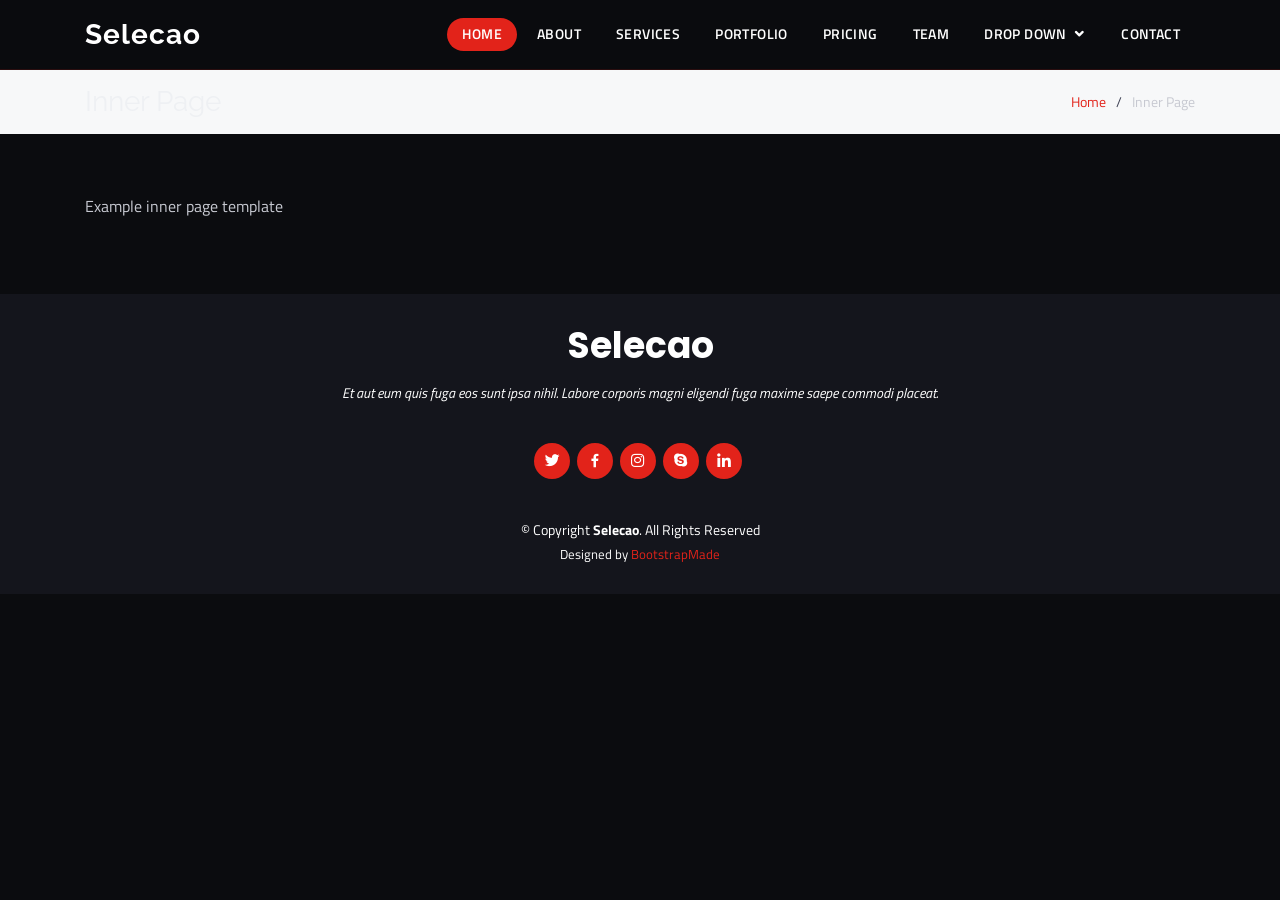
==== commit 1e27043a: "fix: update Google Fonts to use Titillium Web for consistency across HTML files" ====
--- a/erro-page.html
+++ b/erro-page.html
@@ -14,7 +14,7 @@
   <link href="assets/img/apple-touch-icon.png" rel="apple-touch-icon">
 
   <!-- Google Fonts -->
-  <link href="https://fonts.googleapis.com/css?family=Open+Sans:300,300i,400,400i,600,600i,700,700i|Raleway:300,300i,400,400i,500,500i,600,600i,700,700i|Poppins:300,300i,400,400i,500,500i,600,600i,700,700i" rel="stylesheet">
+  <link href="https://fonts.googleapis.com/css?family=Titillium+Web:300,300i,400,400i,600,600i,700,700i|Raleway:300,300i,400,400i,500,500i,600,600i,700,700i,800|Poppins:300,300i,400,400i,500,500i,600,600i,700,700i" rel="stylesheet">
 
   <!-- Vendor CSS Files -->
   <link href="assets/vendor/bootstrap/css/bootstrap.min.css" rel="stylesheet">
--- a/assets/css/style.css
+++ b/assets/css/style.css
@@ -8,22 +8,34 @@
 /*--------------------------------------------------------------
 # General
 --------------------------------------------------------------*/
+html {
+  background: #0b0c0f;
+}
+
 body {
-  font-family: "Open Sans", sans-serif;
-  color: #444444;
+  font-family: "Titillium Web", sans-serif;
+  background: #0b0c0f;
+  color: #c7c9d1;
+  line-height: 1.5;
+}
+
+::selection {
+  background: #e2231a;
+  color: #fff;
 }
 
 a {
-  color: #ef6603;
+  color: #e2231a;
 }
 
 a:hover {
-  color: #fc8129;
+  color: #ff4436;
   text-decoration: none;
 }
 
 h1, h2, h3, h4, h5, h6 {
   font-family: "Raleway", sans-serif;
+  color: #eef0f3;
 }
 
 /*--------------------------------------------------------------
@@ -45,13 +57,13 @@
   width: 40px;
   height: 40px;
   border-radius: 50px;
-  background: #ef6603;
+  background: #e2231a;
   color: #fff;
   transition: all 0.4s;
 }
 
 .back-to-top i:hover {
-  background: #fc7c1f;
+  background: #ff4436;
   color: #fff;
 }
 
@@ -72,15 +84,18 @@
   transition: all 0.5s;
   z-index: 997;
   transition: all 0.5s;
-  background: rgba(42, 44, 57, 0.9);
+  background: rgba(11, 12, 15, 0.92);
+  border-bottom: 1px solid rgba(226, 35, 26, 0.15);
 }
 
 #header.header-transparent {
   background: transparent;
+  border-bottom-color: transparent;
 }
 
 #header.header-scrolled {
-  background: rgba(42, 44, 57, 0.9);
+  background: rgba(11, 12, 15, 0.97);
+  border-bottom-color: rgba(226, 35, 26, 0.35);
 }
 
 #header .logo h1 {
@@ -127,12 +142,15 @@
   margin-left: 5px;
   transition: 0.3s;
   font-size: 14px;
+  font-weight: 600;
+  letter-spacing: 0.4px;
   border-radius: 50px;
-  font-family: "Open Sans", sans-serif;
+  text-transform: uppercase;
+  font-family: "Titillium Web", sans-serif;
 }
 
 .nav-menu a:hover, .nav-menu .active > a, .nav-menu li:hover > a {
-  background: #ef6603;
+  background: #e2231a;
   text-decoration: none;
 }
 
@@ -172,7 +190,7 @@
 }
 
 .nav-menu .drop-down ul a:hover, .nav-menu .drop-down ul .active > a, .nav-menu .drop-down ul li:hover > a {
-  color: #ef6603;
+  color: #e2231a;
   background: none;
 }
 
@@ -268,7 +286,7 @@
 }
 
 .mobile-nav a:hover, .mobile-nav .active > a, .mobile-nav li:hover > a {
-  color: #ef6603;
+  color: #e2231a;
   text-decoration: none;
 }
 
@@ -354,6 +372,7 @@
 
 #hero p {
   width: 80%;
+  max-width: 65ch;
   -webkit-animation-delay: 0.4s;
   animation-delay: 0.4s;
   margin: 0 auto 30px auto;
@@ -386,11 +405,11 @@
   color: #fff;
   -webkit-animation-delay: 0.8s;
   animation-delay: 0.8s;
-  border: 2px solid #ef6603;
+  border: 2px solid #e2231a;
 }
 
 #hero .btn-get-started:hover {
-  background: #ef6603;
+  background: #e2231a;
   color: #fff;
   text-decoration: none;
 }
@@ -500,7 +519,6 @@
 --------------------------------------------------------------*/
 section {
   padding: 60px 0;
-  overflow: hidden;
 }
 
 .section-title {
@@ -511,11 +529,11 @@
   font-size: 14px;
   font-weight: 500;
   padding: 0;
-  line-height: 1px;
+  line-height: 1.3;
   margin: 0 0 5px 0;
   letter-spacing: 2px;
   text-transform: uppercase;
-  color: #aaaaaa;
+  color: #767676;
   font-family: "Poppins", sans-serif;
 }
 
@@ -569,8 +587,12 @@
   left: 0;
   top: 2px;
   font-size: 20px;
-  color: #ef6603;
+  color: #e2231a;
   line-height: 1;
+}
+
+.about .content p {
+  max-width: 65ch;
 }
 
 .about .content p:last-child {
@@ -587,15 +609,15 @@
   border-radius: 5px;
   transition: 0.3s;
   line-height: 1;
-  color: #ef6603;
+  color: #e2231a;
   -webkit-animation-delay: 0.8s;
   animation-delay: 0.8s;
   margin-top: 6px;
-  border: 2px solid #ef6603;
+  border: 2px solid #e2231a;
 }
 
 .about .content .btn-learn-more:hover {
-  background: #ef6603;
+  background: #e2231a;
   color: #fff;
   text-decoration: none;
 }
@@ -630,13 +652,13 @@
 }
 
 .features .nav-link:hover {
-  color: #ef6603;
+  color: #e2231a;
 }
 
 .features .nav-link.active {
-  background: #ef6603;
-  color: #fff;
-  border-color: #ef6603;
+  background: #e2231a;
+  color: #fff;
+  border-color: #e2231a;
 }
 
 @media (max-width: 768px) {
@@ -677,7 +699,7 @@
 .features .tab-pane ul i {
   font-size: 20px;
   padding-right: 4px;
-  color: #ef6603;
+  color: #e2231a;
 }
 
 .features .tab-pane p:last-child {
@@ -700,6 +722,7 @@
 
 .cta p {
   color: #fff;
+  max-width: 65ch;
 }
 
 .cta .cta-btn {
@@ -714,12 +737,12 @@
   transition: 0.5s;
   margin: 10px;
   color: #fff;
-  background: #ef6603;
+  background: #e2231a;
 }
 
 .cta .cta-btn:hover {
   background: #fff;
-  color: #ef6603;
+  color: #e2231a;
 }
 
 @media (max-width: 1024px) {
@@ -781,7 +804,7 @@
 }
 
 .services .title a:hover {
-  color: #ef6603;
+  color: #e2231a;
 }
 
 .services .description {
@@ -830,11 +853,11 @@
 }
 
 .portfolio #portfolio-flters li:hover, .portfolio #portfolio-flters li.filter-active {
-  color: #ef6603;
+  color: #e2231a;
 }
 
 .portfolio #portfolio-flters li.filter-active::before, .portfolio #portfolio-flters li.filter-active::after {
-  color: #ef6603;
+  color: #e2231a;
 }
 
 .portfolio .portfolio-item {
@@ -861,7 +884,7 @@
   padding: 10px 15px;
 }
 
-.portfolio .portfolio-item .portfolio-info h4 {
+.portfolio .portfolio-item .portfolio-info h3 {
   font-size: 18px;
   color: #fff;
   font-weight: 600;
@@ -992,7 +1015,7 @@
 }
 
 .testimonials .owl-dot.active {
-  background-color: #ef6603 !important;
+  background-color: #e2231a !important;
 }
 
 @media (max-width: 767px) {
@@ -1026,7 +1049,7 @@
 
 .pricing h4 {
   font-size: 36px;
-  color: #ef6603;
+  color: #e2231a;
   font-weight: 600;
   font-family: "Poppins", sans-serif;
   margin-bottom: 20px;
@@ -1058,7 +1081,7 @@
 }
 
 .pricing ul i {
-  color: #ef6603;
+  color: #e2231a;
   font-size: 18px;
   padding-right: 4px;
 }
@@ -1076,7 +1099,7 @@
 }
 
 .pricing .btn-buy {
-  background: #ef6603;
+  background: #e2231a;
   display: inline-block;
   padding: 8px 35px 10px 35px;
   border-radius: 50px;
@@ -1090,16 +1113,16 @@
 }
 
 .pricing .btn-buy:hover {
-  background: #fc8129;
+  background: #ff4436;
 }
 
 .pricing .featured {
-  border: 2px solid #ef6603;
+  border: 2px solid #e2231a;
 }
 
 .pricing .featured h3 {
   color: #fff;
-  background: #ef6603;
+  background: #e2231a;
 }
 
 .pricing .advanced {
@@ -1111,7 +1134,7 @@
   z-index: 1;
   font-size: 14px;
   padding: 1px 0 3px 0;
-  background: #ef6603;
+  background: #e2231a;
   color: #fff;
 }
 
@@ -1134,7 +1157,7 @@
 .faq .faq-list a {
   display: block;
   position: relative;
-  font-family: #ef6603;
+  font-family: #e2231a;
   font-size: 18px;
   font-weight: 500;
 }
@@ -1149,10 +1172,11 @@
 .faq .faq-list p {
   margin-bottom: 20px;
   font-size: 15px;
+  max-width: 65ch;
 }
 
 .faq .faq-list a.collapse {
-  color: #ef6603;
+  color: #e2231a;
 }
 
 .faq .faq-list a.collapsed {
@@ -1160,7 +1184,7 @@
 }
 
 .faq .faq-list a.collapsed:hover {
-  color: #ef6603;
+  color: #e2231a;
 }
 
 .faq .faq-list a.collapsed i::before {
@@ -1213,7 +1237,7 @@
 }
 
 .team .member .social a:hover {
-  background: #fc8129;
+  background: #ff4436;
 }
 
 .team .member .social i {
@@ -1224,7 +1248,7 @@
   padding: 25px 15px;
 }
 
-.team .member .member-info h4 {
+.team .member .member-info h3 {
   font-weight: 700;
   margin-bottom: 5px;
   font-size: 18px;
@@ -1235,7 +1259,7 @@
   display: block;
   font-size: 13px;
   font-weight: 400;
-  color: #aaaaaa;
+  color: #767676;
 }
 
 .team .member .member-info p {
@@ -1255,12 +1279,13 @@
 --------------------------------------------------------------*/
 .contact .info {
   width: 100%;
+  padding: 20px;
   background: #fff;
 }
 
 .contact .info i {
   font-size: 20px;
-  color: #ef6603;
+  color: #e2231a;
   float: left;
   width: 44px;
   height: 44px;
@@ -1272,7 +1297,7 @@
   transition: all 0.3s ease-in-out;
 }
 
-.contact .info h4 {
+.contact .info h3 {
   padding: 0 0 0 60px;
   font-size: 22px;
   font-weight: 600;
@@ -1292,7 +1317,7 @@
 }
 
 .contact .info .email:hover i, .contact .info .address:hover i, .contact .info .phone:hover i {
-  background: #ef6603;
+  background: #e2231a;
   color: #fff;
 }
 
@@ -1370,7 +1395,7 @@
 }
 
 .contact .php-email-form button[type="submit"] {
-  background: #ef6603;
+  background: #e2231a;
   border: 0;
   padding: 10px 24px;
   color: #fff;
@@ -1379,7 +1404,7 @@
 }
 
 .contact .php-email-form button[type="submit"]:hover {
-  background: #fc8129;
+  background: #ff4436;
 }
 
 @-webkit-keyframes animate-loading {
@@ -1485,7 +1510,7 @@
 }
 
 .portfolio-details .portfolio-details-carousel .owl-dot.active {
-  background-color: #ef6603 !important;
+  background-color: #e2231a !important;
 }
 
 .portfolio-details .portfolio-info {
@@ -1573,7 +1598,7 @@
 #footer .social-links a {
   font-size: 18px;
   display: inline-block;
-  background: #ef6603;
+  background: #e2231a;
   color: #fff;
   line-height: 1;
   padding: 8px 0;
